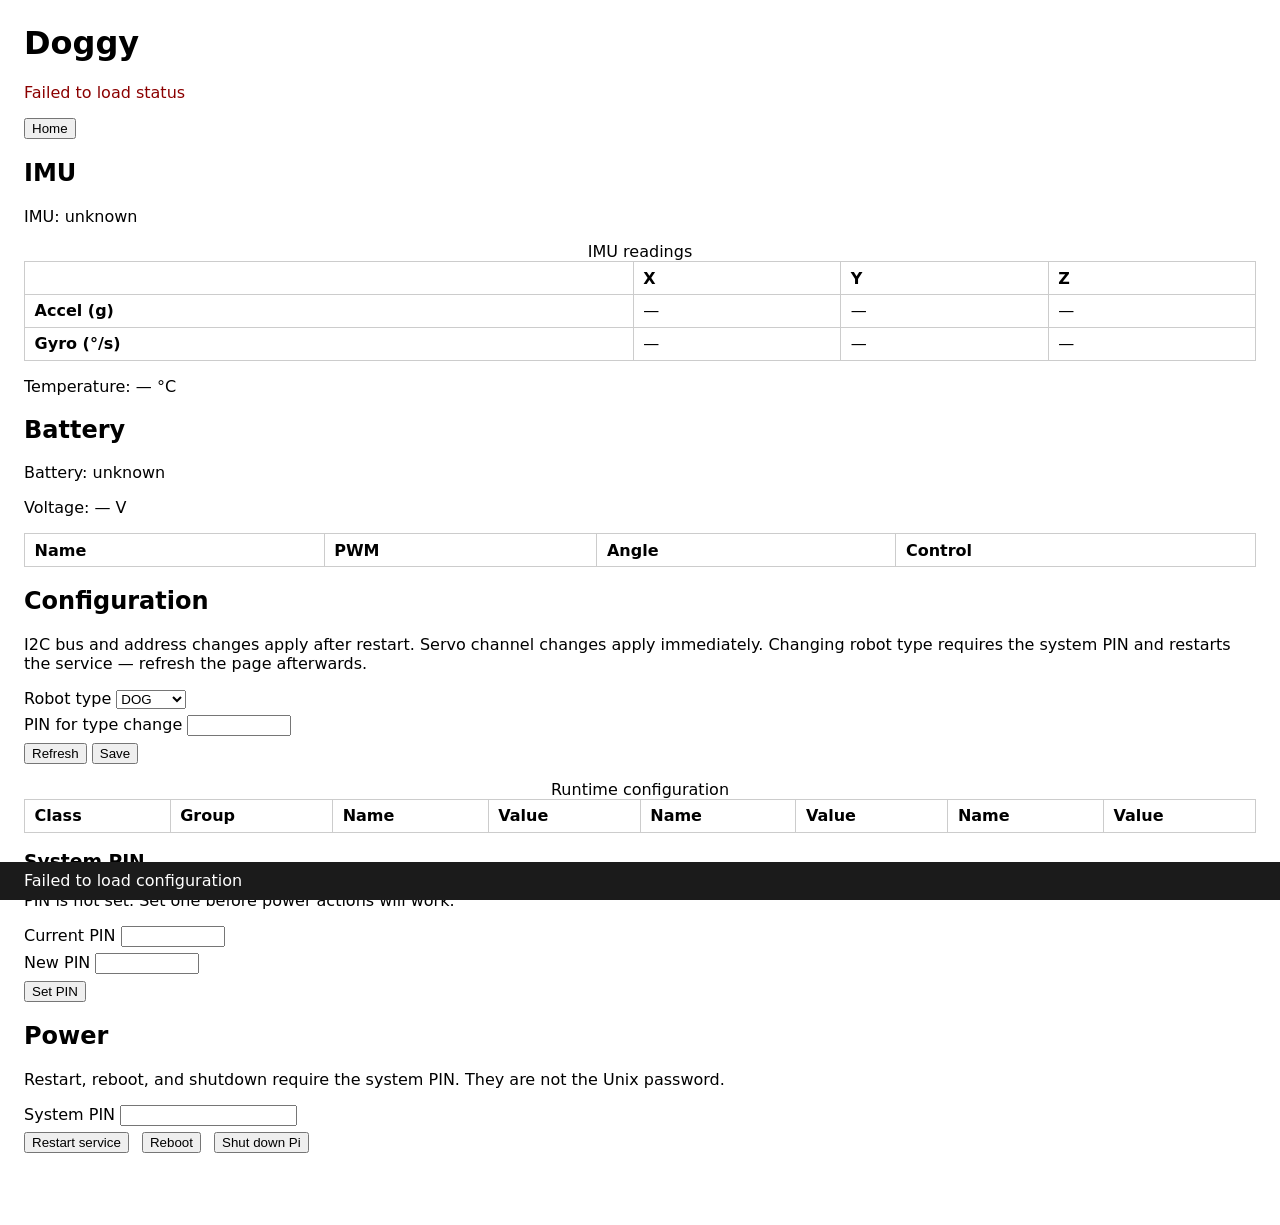
==== web/index.html @ c2cb86cd "LoRA usage and thin client" ====
<!DOCTYPE html>
<html lang="en">
<head>
  <meta charset="utf-8">
  <meta name="viewport" content="width=device-width, initial-scale=1">
  <title>Doggy</title>
  <style>
    body { font-family: system-ui, sans-serif; margin: 1.5rem; padding-bottom: 3rem; }
    table { border-collapse: collapse; width: 100%; margin-top: 1rem; }
    th, td { border: 1px solid #ccc; padding: 0.4rem 0.6rem; text-align: left; }
    input[type="range"] { width: 12rem; }
    .servo-off { margin-left: 0.5rem; }
    /* Fixed: Save and the power buttons sit far below the fold. */
    #status {
      position: fixed;
      left: 0;
      right: 0;
      bottom: 0;
      z-index: 10;
      margin: 0;
      padding: 0.6rem 1.5rem;
      background: #1b1b1b;
      color: #fff;
    }
    #status:empty { display: none; }
    #errors { color: #8b0000; white-space: pre-wrap; }
    #imu, #battery, #config, #power { margin-top: 1rem; }
    #config input { width: 6rem; }
    #power button { margin-right: 0.5rem; }
    .pin-field { display: block; margin: 0.4rem 0; }
  </style>
</head>
<body>
  <h1 id="page-title">Doggy</h1>
  <p id="errors" role="alert"></p>
  <button type="button" id="home">Home</button>
  <p id="status" role="status"></p>
  <section id="imu" aria-labelledby="imu-heading">
    <h2 id="imu-heading">IMU</h2>
    <p id="imu-ok">IMU: unknown</p>
    <table>
      <caption>IMU readings</caption>
      <thead>
        <tr>
          <th scope="col"></th>
          <th scope="col">X</th>
          <th scope="col">Y</th>
          <th scope="col">Z</th>
        </tr>
      </thead>
      <tbody>
        <tr>
          <th scope="row">Accel (g)</th>
          <td id="imu-ax">—</td>
          <td id="imu-ay">—</td>
          <td id="imu-az">—</td>
        </tr>
        <tr>
          <th scope="row">Gyro (°/s)</th>
          <td id="imu-gx">—</td>
          <td id="imu-gy">—</td>
          <td id="imu-gz">—</td>
        </tr>
      </tbody>
    </table>
    <p>Temperature: <span id="imu-temp">—</span> °C</p>
  </section>
  <section id="battery" aria-labelledby="battery-heading">
    <h2 id="battery-heading">Battery</h2>
    <p id="battery-ok">Battery: unknown</p>
    <p>Voltage: <span id="battery-v">—</span> V</p>
  </section>
  <table>
    <thead>
      <tr>
        <th scope="col">Name</th>
        <th scope="col">PWM</th>
        <th scope="col">Angle</th>
        <th scope="col">Control</th>
      </tr>
    </thead>
    <tbody id="servos"></tbody>
  </table>
  <section id="config" aria-labelledby="config-heading">
    <h2 id="config-heading">Configuration</h2>
    <p id="config-note">I2C bus and address changes apply after restart. Servo channel changes apply immediately. Changing robot type requires the system PIN and restarts the service — refresh the page afterwards.</p>
    <label class="pin-field" for="robot-type">Robot type
      <select id="robot-type" aria-label="Robot type">
        <option value="DOG">DOG</option>
        <option value="ROVER">ROVER</option>
      </select>
    </label>
    <label class="pin-field" for="config-pin">PIN for type change
      <input type="password" id="config-pin" autocomplete="off">
    </label>
    <button type="button" id="config-refresh">Refresh</button>
    <button type="button" id="config-save">Save</button>
    <table>
      <caption>Runtime configuration</caption>
      <thead>
        <tr>
          <th scope="col">Class</th>
          <th scope="col">Group</th>
          <th scope="col">Name</th>
          <th scope="col">Value</th>
          <th scope="col">Name</th>
          <th scope="col">Value</th>
          <th scope="col">Name</th>
          <th scope="col">Value</th>
        </tr>
      </thead>
      <tbody id="config-body"></tbody>
    </table>
    <h3 id="pin-heading">System PIN</h3>
    <p id="pin-state">PIN is not set. Set one before power actions will work.</p>
    <label class="pin-field" for="pin-current">Current PIN
      <input type="password" id="pin-current" autocomplete="current-password">
    </label>
    <label class="pin-field" for="pin-new">New PIN
      <input type="password" id="pin-new" autocomplete="new-password" minlength="4" maxlength="64">
    </label>
    <button type="button" id="pin-save">Set PIN</button>
  </section>
  <section id="power" aria-labelledby="power-heading">
    <h2 id="power-heading">Power</h2>
    <p>Restart, reboot, and shutdown require the system PIN. They are not the Unix password.</p>
    <label class="pin-field" for="system-pin">System PIN
      <input type="password" id="system-pin" autocomplete="off">
    </label>
    <button type="button" id="system-restart">Restart service</button>
    <button type="button" id="system-reboot">Reboot</button>
    <button type="button" id="system-shutdown">Shut down Pi</button>
  </section>
  <script>
    const IDLE_MS = 100;
    const POLL_MS = 200;

    const statusEl = document.getElementById("status");
    const errorsEl = document.getElementById("errors");
    const bodyEl = document.getElementById("servos");
    const imuOkEl = document.getElementById("imu-ok");
    const imuTempEl = document.getElementById("imu-temp");
    const imuAxEl = document.getElementById("imu-ax");
    const imuAyEl = document.getElementById("imu-ay");
    const imuAzEl = document.getElementById("imu-az");
    const imuGxEl = document.getElementById("imu-gx");
    const imuGyEl = document.getElementById("imu-gy");
    const imuGzEl = document.getElementById("imu-gz");
    const batteryOkEl = document.getElementById("battery-ok");
    const batteryVEl = document.getElementById("battery-v");
    const titleEl = document.getElementById("page-title");
    const configBodyEl = document.getElementById("config-body");
    const configRefreshEl = document.getElementById("config-refresh");
    const configSaveEl = document.getElementById("config-save");
    const robotTypeEl = document.getElementById("robot-type");
    const configPinEl = document.getElementById("config-pin");
    const pinStateEl = document.getElementById("pin-state");
    const pinCurrentEl = document.getElementById("pin-current");
    const pinNewEl = document.getElementById("pin-new");
    const systemPinEl = document.getElementById("system-pin");
    let statusPollBusy = false;
    let shownVersion = "";
    let draggingId = null;
    let configDraft = null;
    let loadedRobotType = "DOG";
    let configBusy = false;
    let loraAirKeyDraft = "";

    function setStatus(text) {
      statusEl.textContent = text;
    }

    function formatNum(n) {
      if (typeof n !== "number" || Number.isFinite(n) === false) {
        return "—";
      }

      return n.toFixed(3);
    }

    function applyErrors(errors) {
      if (errors === undefined || errors.length === 0) {
        errorsEl.textContent = "";
        return;
      }

      errorsEl.textContent = errors.map((err) => err.message || err.code).join("\n");
    }

    function applyImu(imu) {
      if (imu === undefined || imu === null) {
        imuOkEl.textContent = "IMU: unavailable";
        return;
      }

      if (imu.ok) {
        imuOkEl.textContent = "IMU: ok";
      } else {
        imuOkEl.textContent = "IMU: not connected";
      }

      imuTempEl.textContent = formatNum(imu.temperature_c);
      imuAxEl.textContent = formatNum(imu.accel && imu.accel.x);
      imuAyEl.textContent = formatNum(imu.accel && imu.accel.y);
      imuAzEl.textContent = formatNum(imu.accel && imu.accel.z);
      imuGxEl.textContent = formatNum(imu.gyro && imu.gyro.x);
      imuGyEl.textContent = formatNum(imu.gyro && imu.gyro.y);
      imuGzEl.textContent = formatNum(imu.gyro && imu.gyro.z);
    }

    function applyBattery(battery) {
      if (battery === undefined || battery === null) {
        batteryOkEl.textContent = "Battery: unavailable";
        return;
      }

      if (battery.ok) {
        batteryOkEl.textContent = "Battery: ok";
      } else {
        batteryOkEl.textContent = "Battery: not connected";
      }

      batteryVEl.textContent = formatNum(battery.voltage_v);
    }

    function knownAngle(angle) {
      return typeof angle === "number" && Number.isFinite(angle);
    }

    function formatAngle(angle) {
      if (knownAngle(angle) === false) {
        return "—";
      }

      return String(angle);
    }

    function applyVersion(version) {
      if (typeof version !== "string" || version.length === 0) {
        return;
      }

      if (version === shownVersion) {
        return;
      }

      shownVersion = version;
      const label = "Doggy " + version;
      titleEl.textContent = label;
      document.title = label;
    }

    async function loadDogStatus() {
      if (statusPollBusy) {
        return;
      }

      statusPollBusy = true;
      try {
        const res = await fetch("/api/status");
        if (res.ok === false) {
          applyErrors([{ message: "Failed to load status" }]);
          return;
        }

        const data = await res.json();
        applyVersion(data.version);
        applyErrors(data.errors || []);
        applyImu(data.imu);
        applyBattery(data.battery);
        const items = data.servos && data.servos.items;
        if (items) {
          if (bodyEl.children.length === 0) {
            applyItems(items);
          } else {
            applyServoReadings(items);
          }
        }
      } catch (err) {
        applyErrors([{ message: "Failed to load status" }]);
      } finally {
        statusPollBusy = false;
      }
    }

    function applyItems(items) {
      bodyEl.replaceChildren();
      for (const servo of items) {
        const tr = document.createElement("tr");
        tr.dataset.servoId = String(servo.id);

        const nameTd = document.createElement("td");
        nameTd.textContent = servo.name;

        const pwmTd = document.createElement("td");
        pwmTd.className = "servo-pwm";
        pwmTd.textContent = String(servo.pwm);

        const angleTd = document.createElement("td");
        angleTd.className = "servo-angle";
        angleTd.textContent = formatAngle(servo.angle);

        const controlTd = document.createElement("td");
        const slider = document.createElement("input");
        slider.type = "range";
        slider.min = "0";
        slider.max = "180";
        slider.step = "1";
        slider.value = knownAngle(servo.angle) ? String(servo.angle) : "90";
        slider.id = "servo-" + servo.id;
        slider.className = "servo-slider";
        slider.setAttribute("aria-label", servo.name + " angle");
        let idleTimer = null;
        slider.addEventListener("pointerdown", () => {
          draggingId = servo.id;
        });
        slider.addEventListener("pointerup", () => {
          draggingId = null;
        });
        slider.addEventListener("input", () => {
          draggingId = servo.id;
          angleTd.textContent = slider.value;
          if (idleTimer !== null) {
            clearTimeout(idleTimer);
          }
          idleTimer = setTimeout(() => {
            sendAngle(servo.id, Number(slider.value));
          }, IDLE_MS);
        });
        controlTd.appendChild(slider);

        const offBtn = document.createElement("button");
        offBtn.type = "button";
        offBtn.className = "servo-off";
        offBtn.textContent = "Off";
        offBtn.setAttribute("aria-label", servo.name + " off");
        offBtn.addEventListener("click", () => {
          sendOff(servo.id);
        });
        controlTd.appendChild(offBtn);

        tr.append(nameTd, pwmTd, angleTd, controlTd);
        bodyEl.appendChild(tr);
      }
    }

    function applyServoReadings(items) {
      for (const servo of items) {
        const tr = bodyEl.querySelector('[data-servo-id="' + servo.id + '"]');
        if (tr === null) {
          continue;
        }

        const slider = tr.querySelector(".servo-slider");
        if (draggingId === servo.id || document.activeElement === slider) {
          continue;
        }

        tr.querySelector(".servo-pwm").textContent = String(servo.pwm);
        tr.querySelector(".servo-angle").textContent = formatAngle(servo.angle);
        if (knownAngle(servo.angle)) {
          slider.value = String(servo.angle);
        }
      }
    }

    async function loadServos() {
      const res = await fetch("/api/servos");
      if (res.ok === false) {
        setStatus("Failed to load servos");
        return;
      }
      const data = await res.json();
      applyItems(data.items || []);
    }

    async function sendAngle(id, angle) {
      const res = await fetch("/api/servos/" + id, {
        method: "POST",
        headers: { "Content-Type": "application/json" },
        body: JSON.stringify({ angle: angle })
      });
      if (res.status === 409) {
        setStatus("Busy — try again");
        return;
      }
      if (res.ok === false) {
        setStatus("Move failed");
        return;
      }
      setStatus("");
      const data = await res.json();
      applyItems(data.items || []);
    }

    async function sendOff(id) {
      const res = await fetch("/api/servos/" + id, {
        method: "POST",
        headers: { "Content-Type": "application/json" },
        body: JSON.stringify({ enabled: false })
      });
      if (res.status === 409) {
        setStatus("Busy — try again");
        return;
      }
      if (res.ok === false) {
        setStatus("Off failed");
        return;
      }
      setStatus("");
      const data = await res.json();
      applyItems(data.items || []);
    }

    function displayName(key) {
      const spaced = String(key).replaceAll("_", " ");
      if (spaced.length === 0) {
        return spaced;
      }

      return spaced.charAt(0).toUpperCase() + spaced.slice(1);
    }

    function setDraftValue(path, value) {
      if (configDraft === null) {
        return;
      }

      let cur = configDraft;
      for (let i = 0; i < path.length - 1; i += 1) {
        cur = cur[path[i]];
      }

      cur[path[path.length - 1]] = value;
    }

    function makeValueInput(path, value, kind) {
      const input = document.createElement("input");
      input.setAttribute("aria-label", path.map(displayName).join(" "));
      if (kind === "lora-band") {
        const select = document.createElement("select");
        select.setAttribute("aria-label", path.map(displayName).join(" "));
        [["HF", "HF (850–930 MHz)"], ["LF", "LF (410–490 MHz)"]].forEach((opt) => {
          const option = document.createElement("option");
          option.value = opt[0];
          option.textContent = opt[1];
          select.appendChild(option);
        });
        select.value = value === "LF" ? "LF" : "HF";
        select.addEventListener("change", () => {
          setDraftValue(path, select.value);
        });
        return select;
      }
      if (kind === "lora-baud") {
        const select = document.createElement("select");
        select.setAttribute("aria-label", path.map(displayName).join(" "));
        [9600, 19200, 38400, 57600, 115200].forEach((rate) => {
          const option = document.createElement("option");
          option.value = String(rate);
          option.textContent = String(rate);
          select.appendChild(option);
        });
        select.value = String(value === undefined || value === 0 ? 115200 : value);
        select.addEventListener("change", () => {
          setDraftValue(path, Number(select.value));
        });
        return select;
      }
      if (kind === "lora-air-key") {
        input.type = "password";
        input.autocomplete = "new-password";
        input.minLength = 8;
        input.maxLength = 128;
        input.placeholder = "passphrase; blank keeps current";
        input.addEventListener("input", () => {
          loraAirKeyDraft = input.value;
        });
        return input;
      }
      if (kind === "readonly") {
        input.type = "text";
        input.value = String(value);
        input.readOnly = true;
        return input;
      }
      if (kind === "int") {
        input.type = "number";
        input.step = "1";
        input.min = "0";
        if (path[path.length - 1] === "txch" || path[path.length - 1] === "rxch") {
          input.max = "80";
        }
        input.value = String(value);
        input.addEventListener("input", () => {
          setDraftValue(path, Number(input.value));
        });
      } else if (kind === "bool") {
        input.type = "checkbox";
        input.checked = value === true;
        input.addEventListener("change", () => {
          setDraftValue(path, input.checked);
        });
      } else {
        input.type = "text";
        input.value = String(value);
        input.addEventListener("input", () => {
          setDraftValue(path, input.value);
        });
      }

      return input;
    }

    function appendPair(tr, path, value, kind) {
      const nameTd = document.createElement("td");
      nameTd.textContent = displayName(path[path.length - 1]);
      const valueTd = document.createElement("td");
      valueTd.appendChild(makeValueInput(path, value, kind));
      tr.append(nameTd, valueTd);
    }

    function appendEmptyPairs(tr, count) {
      for (let i = 0; i < count; i += 1) {
        tr.append(document.createElement("td"), document.createElement("td"));
      }
    }

    function renderConfig(config) {
      configDraft = config;
      configBodyEl.replaceChildren();
      if (config === null || config === undefined) {
        return;
      }

      if (config.robot === undefined || config.robot === null) {
        configDraft.robot = { type: "DOG" };
      }
      loadedRobotType = configDraft.robot.type || "DOG";
      robotTypeEl.value = loadedRobotType;

      const i2c = config.i2c || {};
      const i2cKeys = ["servo_board", "imu", "ads"];
      i2cKeys.forEach((key, index) => {
        const device = i2c[key] || {};
        const tr = document.createElement("tr");
        if (index === 0) {
          const classTd = document.createElement("th");
          classTd.scope = "rowgroup";
          classTd.rowSpan = i2cKeys.length;
          classTd.textContent = displayName("i2c");
          tr.appendChild(classTd);
        }

        const groupTd = document.createElement("td");
        groupTd.textContent = displayName(key);
        tr.appendChild(groupTd);
        appendPair(tr, ["i2c", key, "bus"], device.bus, "int");
        appendPair(tr, ["i2c", key, "address"], device.address, "text");
        appendEmptyPairs(tr, 1);
        configBodyEl.appendChild(tr);
      });

      const lora = config.lora || {};
      const loraTr = document.createElement("tr");
      const loraClass = document.createElement("th");
      loraClass.scope = "rowgroup";
      loraClass.rowSpan = 3;
      loraClass.textContent = displayName("lora");
      loraTr.appendChild(loraClass);
      const loraGroup = document.createElement("td");
      loraTr.appendChild(loraGroup);
      appendPair(loraTr, ["lora", "enabled"], lora.enabled, "bool");
      appendPair(loraTr, ["lora", "device"], lora.device || "", "text");
      appendPair(loraTr, ["lora", "baud"], lora.baud === undefined ? 115200 : lora.baud, "lora-baud");
      configBodyEl.appendChild(loraTr);
      const loraTr2 = document.createElement("tr");
      const loraGroup2 = document.createElement("td");
      loraTr2.appendChild(loraGroup2);
      appendPair(loraTr2, ["lora", "band"], lora.band || "HF", "lora-band");
      appendPair(loraTr2, ["lora", "txch"], lora.txch === undefined ? 18 : lora.txch, "int");
      appendPair(loraTr2, ["lora", "rxch"], lora.rxch === undefined ? 18 : lora.rxch, "int");
      configBodyEl.appendChild(loraTr2);
      const loraTr3 = document.createElement("tr");
      const loraGroup3 = document.createElement("td");
      loraTr3.appendChild(loraGroup3);
      appendPair(loraTr3, ["lora", "air_key_set"], lora.air_key_set ? "set" : "not set", "readonly");
      appendPair(loraTr3, ["lora", "air_key"], "", "lora-air-key");
      appendEmptyPairs(loraTr3, 1);
      configBodyEl.appendChild(loraTr3);

      const servos = config.servos || {};
      const servoKeys = Object.keys(servos);
      const servoRows = [];
      for (let i = 0; i < servoKeys.length; i += 3) {
        servoRows.push(servoKeys.slice(i, i + 3));
      }

      servoRows.forEach((keys, index) => {
        const tr = document.createElement("tr");
        if (index === 0) {
          const classTd = document.createElement("th");
          classTd.scope = "rowgroup";
          classTd.rowSpan = servoRows.length;
          classTd.textContent = displayName("servos");
          tr.appendChild(classTd);
        }

        const groupTd = document.createElement("td");
        tr.appendChild(groupTd);
        keys.forEach((key) => {
          appendPair(tr, ["servos", key], servos[key], "int");
        });
        appendEmptyPairs(tr, 3 - keys.length);
        configBodyEl.appendChild(tr);
      });
    }

    async function loadConfig() {
      if (configBusy) {
        return;
      }

      configBusy = true;
      configRefreshEl.disabled = true;
      try {
        const res = await fetch("/api/config");
        if (res.ok === false) {
          setStatus("Failed to load configuration");
          return;
        }

        const data = await res.json();
        renderConfig(data);
        applyPinState(data.system);
        configPinEl.value = "";
        setStatus("");
      } catch (err) {
        setStatus("Failed to load configuration");
      } finally {
        configRefreshEl.disabled = false;
        configBusy = false;
      }
    }

    async function saveConfig() {
      if (configBusy || configDraft === null) {
        return;
      }

      configBusy = true;
      configSaveEl.disabled = true;
      setStatus("Saving…");
      try {
        if (configDraft.robot === undefined || configDraft.robot === null) {
          configDraft.robot = {};
        }
        configDraft.robot.type = robotTypeEl.value;
        const payload = Object.assign({}, configDraft);
        const typeChanged = robotTypeEl.value !== loadedRobotType;
        if (typeChanged) {
          payload.pin = configPinEl.value;
        }
        if (loraAirKeyDraft) {
          payload.lora = Object.assign({}, payload.lora || {}, { air_key: loraAirKeyDraft });
        }

        const res = await fetch("/api/config", {
          method: "PUT",
          headers: { "Content-Type": "application/json" },
          body: JSON.stringify(payload)
        });
        if (res.status === 409) {
          setStatus("Busy — try again");
          return;
        }

        if (res.status === 403) {
          setStatus("PIN is missing or wrong");
          return;
        }

        if (res.status === 429) {
          setStatus("Too many wrong PINs — wait 30 seconds");
          return;
        }

        if (res.ok === false && res.status !== 202) {
          setStatus("Save failed");
          return;
        }

        const data = await res.json();
        loraAirKeyDraft = "";
        renderConfig(data);
        applyPinState(data.system);
        if (res.status === 202 || typeChanged) {
          setStatus("Type saved. Refresh the page after the service restarts.");
          return;
        }

        setStatus("Saved");
        await loadServos();
      } catch (err) {
        setStatus("Save failed");
      } finally {
        configSaveEl.disabled = false;
        configBusy = false;
      }
    }

    document.getElementById("home").addEventListener("click", async () => {
      const res = await fetch("/api/home", { method: "POST" });
      if (res.status === 409) {
        setStatus("Busy — try again");
        return;
      }
      if (res.ok === false) {
        setStatus("Homing failed");
        return;
      }
      setStatus("Homed");
      const data = await res.json();
      applyItems(data.items || []);
    });

    configRefreshEl.addEventListener("click", () => {
      loadConfig();
    });
    configSaveEl.addEventListener("click", () => {
      saveConfig();
    });

    function applyPinState(system) {
      if (system && system.pin_set) {
        pinStateEl.textContent = "PIN is set.";
        return;
      }

      pinStateEl.textContent = "PIN is not set. Set one before power actions will work.";
    }

    async function savePin() {
      const pin = pinNewEl.value;
      const body = { pin: pin };
      if (pinCurrentEl.value.length > 0) {
        body.current_pin = pinCurrentEl.value;
      }

      const res = await fetch("/api/system/pin", {
        method: "POST",
        headers: { "Content-Type": "application/json" },
        body: JSON.stringify(body)
      });
      if (res.status === 403) {
        setStatus("Current PIN is wrong");
        return;
      }

      if (res.status === 400) {
        setStatus("PIN must be 4–64 characters");
        return;
      }

      if (res.ok === false) {
        setStatus("Failed to set PIN");
        return;
      }

      const data = await res.json();
      applyPinState(data.system);
      pinCurrentEl.value = "";
      pinNewEl.value = "";
      setStatus("PIN saved");
    }

    async function sendSystemAction(action) {
      if (action === "shutdown") {
        const typed = window.prompt("Type SHUTDOWN to confirm power off");
        if (typed !== "SHUTDOWN") {
          setStatus("Shutdown cancelled");
          return;
        }
      } else if (window.confirm("Run " + action + " now?") === false) {
        return;
      }

      let res;
      try {
        res = await fetch("/api/system", {
          method: "POST",
          headers: { "Content-Type": "application/json" },
          body: JSON.stringify({ action: action, pin: systemPinEl.value })
        });
      } catch (err) {
        setStatus("Connection closed after the power action");
        return;
      }

      if (res.status === 403) {
        setStatus("PIN is missing or wrong");
        return;
      }

      if (res.status === 409) {
        setStatus("Busy — try again");
        return;
      }

      if (res.status === 429) {
        setStatus("Too many wrong PINs — wait 30 seconds");
        return;
      }

      if (res.ok === false && res.status !== 202) {
        setStatus("Power action failed");
        return;
      }

      if (action === "restart") {
        setStatus("Restarting service…");
      } else if (action === "reboot") {
        setStatus("Rebooting…");
      } else {
        setStatus("Shutting down…");
      }
    }

    document.getElementById("pin-save").addEventListener("click", () => {
      savePin();
    });
    document.getElementById("system-restart").addEventListener("click", () => {
      sendSystemAction("restart");
    });
    document.getElementById("system-reboot").addEventListener("click", () => {
      sendSystemAction("reboot");
    });
    document.getElementById("system-shutdown").addEventListener("click", () => {
      sendSystemAction("shutdown");
    });

    loadServos();
    loadConfig();
    loadDogStatus();
    setInterval(loadDogStatus, POLL_MS);
  </script>
</body>
</html>
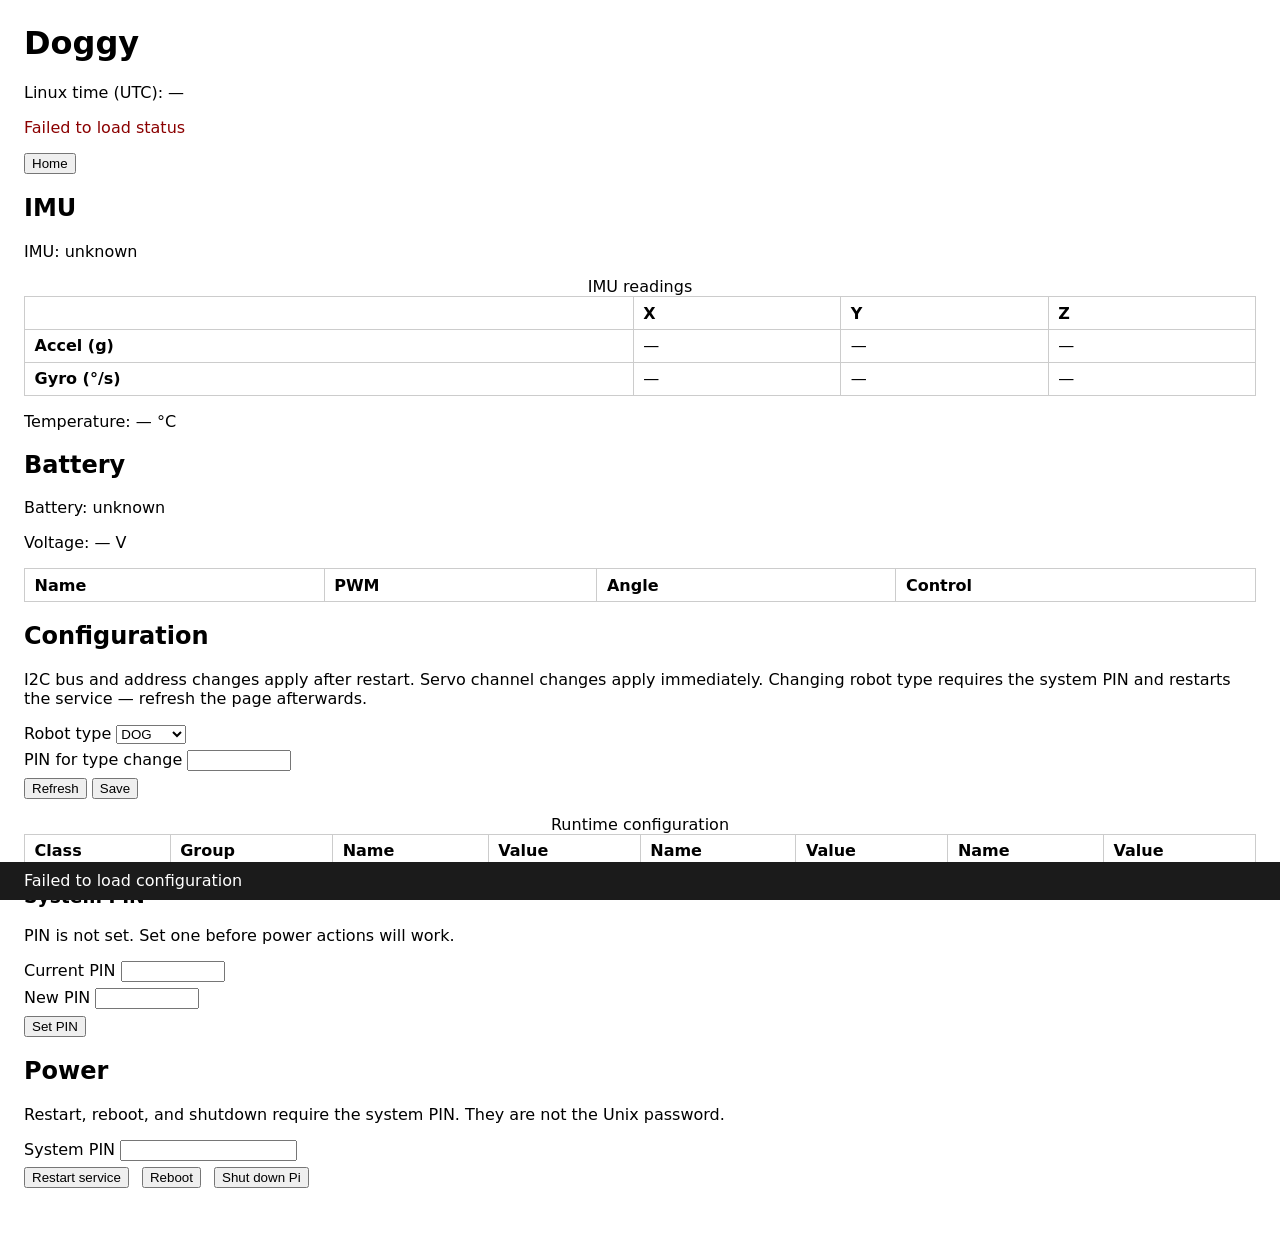
==== commit 98043653: "Add directional support" ====
--- a/web/index.html
+++ b/web/index.html
@@ -32,6 +32,7 @@
 </head>
 <body>
   <h1 id="page-title">Doggy</h1>
+  <p>Linux time (UTC): <time id="linux-time">—</time></p>
   <p id="errors" role="alert"></p>
   <button type="button" id="home">Home</button>
   <p id="status" role="status"></p>
@@ -149,6 +150,7 @@
     const batteryOkEl = document.getElementById("battery-ok");
     const batteryVEl = document.getElementById("battery-v");
     const titleEl = document.getElementById("page-title");
+    const linuxTimeEl = document.getElementById("linux-time");
     const configBodyEl = document.getElementById("config-body");
     const configRefreshEl = document.getElementById("config-refresh");
     const configSaveEl = document.getElementById("config-save");
@@ -166,9 +168,13 @@
     let configBusy = false;
     let loraAirKeyDraft = "";
 
+    // ================================================================================
+
     function setStatus(text) {
       statusEl.textContent = text;
     }
+
+    // ================================================================================
 
     function formatNum(n) {
       if (typeof n !== "number" || Number.isFinite(n) === false) {
@@ -178,6 +184,28 @@
       return n.toFixed(3);
     }
 
+    // ================================================================================
+
+    // Uses the server's own explanation when it sent one, so a rejected field is named.
+    async function failureText(res, fallback) {
+      try {
+        const body = await res.json();
+        if (body.message) {
+          return fallback + ": " + body.message;
+        }
+
+        if (body.error) {
+          return fallback + ": " + body.error;
+        }
+      } catch (err) {
+        return fallback;
+      }
+
+      return fallback;
+    }
+
+    // ================================================================================
+
     function applyErrors(errors) {
       if (errors === undefined || errors.length === 0) {
         errorsEl.textContent = "";
@@ -186,6 +214,8 @@
 
       errorsEl.textContent = errors.map((err) => err.message || err.code).join("\n");
     }
+
+    // ================================================================================
 
     function applyImu(imu) {
       if (imu === undefined || imu === null) {
@@ -208,6 +238,8 @@
       imuGzEl.textContent = formatNum(imu.gyro && imu.gyro.z);
     }
 
+    // ================================================================================
+
     function applyBattery(battery) {
       if (battery === undefined || battery === null) {
         batteryOkEl.textContent = "Battery: unavailable";
@@ -223,9 +255,13 @@
       batteryVEl.textContent = formatNum(battery.voltage_v);
     }
 
+    // ================================================================================
+
     function knownAngle(angle) {
       return typeof angle === "number" && Number.isFinite(angle);
     }
+
+    // ================================================================================
 
     function formatAngle(angle) {
       if (knownAngle(angle) === false) {
@@ -234,6 +270,8 @@
 
       return String(angle);
     }
+
+    // ================================================================================
 
     function applyVersion(version) {
       if (typeof version !== "string" || version.length === 0) {
@@ -249,6 +287,8 @@
       titleEl.textContent = label;
       document.title = label;
     }
+
+    // ================================================================================
 
     async function loadDogStatus() {
       if (statusPollBusy) {
@@ -265,6 +305,7 @@
 
         const data = await res.json();
         applyVersion(data.version);
+        applyLinuxTime(data.unix_time);
         applyErrors(data.errors || []);
         applyImu(data.imu);
         applyBattery(data.battery);
@@ -282,6 +323,23 @@
         statusPollBusy = false;
       }
     }
+
+    // ================================================================================
+
+    function applyLinuxTime(unixTime) {
+      const seconds = Number(unixTime);
+      const date = new Date(seconds * 1000);
+      if (Number.isFinite(seconds) == false || Number.isNaN(date.getTime())) {
+        linuxTimeEl.textContent = "—";
+        linuxTimeEl.removeAttribute("datetime");
+        return;
+      }
+      const iso = date.toISOString();
+      linuxTimeEl.textContent = iso;
+      linuxTimeEl.dateTime = iso;
+    }
+
+    // ================================================================================
 
     function applyItems(items) {
       bodyEl.replaceChildren();
@@ -344,6 +402,8 @@
       }
     }
 
+    // ================================================================================
+
     function applyServoReadings(items) {
       for (const servo of items) {
         const tr = bodyEl.querySelector('[data-servo-id="' + servo.id + '"]');
@@ -364,6 +424,8 @@
       }
     }
 
+    // ================================================================================
+
     async function loadServos() {
       const res = await fetch("/api/servos");
       if (res.ok === false) {
@@ -373,6 +435,8 @@
       const data = await res.json();
       applyItems(data.items || []);
     }
+
+    // ================================================================================
 
     async function sendAngle(id, angle) {
       const res = await fetch("/api/servos/" + id, {
@@ -393,6 +457,8 @@
       applyItems(data.items || []);
     }
 
+    // ================================================================================
+
     async function sendOff(id) {
       const res = await fetch("/api/servos/" + id, {
         method: "POST",
@@ -412,6 +478,8 @@
       applyItems(data.items || []);
     }
 
+    // ================================================================================
+
     function displayName(key) {
       const spaced = String(key).replaceAll("_", " ");
       if (spaced.length === 0) {
@@ -421,6 +489,8 @@
       return spaced.charAt(0).toUpperCase() + spaced.slice(1);
     }
 
+    // ================================================================================
+
     function setDraftValue(path, value) {
       if (configDraft === null) {
         return;
@@ -433,6 +503,8 @@
 
       cur[path[path.length - 1]] = value;
     }
+
+    // ================================================================================
 
     function makeValueInput(path, value, kind) {
       const input = document.createElement("input");
@@ -487,9 +559,18 @@
       if (kind === "int") {
         input.type = "number";
         input.step = "1";
-        input.min = "0";
+        if (path[path.length - 1] === "gcs_timeout_s") {
+          input.min = "2";
+          input.max = "60";
+          input.setAttribute("aria-label", "GCS timeout, 2 to 60 seconds");
+        } else {
+          input.min = "0";
+        }
         if (path[path.length - 1] === "txch" || path[path.length - 1] === "rxch") {
           input.max = "80";
+        }
+        if (path[path.length - 1] === "lbt") {
+          input.max = "255";
         }
         input.value = String(value);
         input.addEventListener("input", () => {
@@ -511,6 +592,8 @@
 
       return input;
     }
+
+    // ================================================================================
 
     function appendPair(tr, path, value, kind) {
       const nameTd = document.createElement("td");
@@ -520,11 +603,15 @@
       tr.append(nameTd, valueTd);
     }
 
+    // ================================================================================
+
     function appendEmptyPairs(tr, count) {
       for (let i = 0; i < count; i += 1) {
         tr.append(document.createElement("td"), document.createElement("td"));
       }
     }
+
+    // ================================================================================
 
     function renderConfig(config) {
       configDraft = config;
@@ -538,6 +625,22 @@
       }
       loadedRobotType = configDraft.robot.type || "DOG";
       robotTypeEl.value = loadedRobotType;
+
+      const robotTr = document.createElement("tr");
+      const robotClass = document.createElement("th");
+      robotClass.scope = "row";
+      robotClass.textContent = displayName("robot");
+      robotTr.appendChild(robotClass);
+      const robotGroup = document.createElement("td");
+      robotTr.appendChild(robotGroup);
+      appendPair(
+              robotTr,
+              ["robot", "gcs_timeout_s"],
+              configDraft.robot.gcs_timeout_s === undefined
+                      ? 3 : configDraft.robot.gcs_timeout_s,
+              "int");
+      appendEmptyPairs(robotTr, 2);
+      configBodyEl.appendChild(robotTr);
 
       const i2c = config.i2c || {};
       const i2cKeys = ["servo_board", "imu", "ads"];
@@ -584,9 +687,9 @@
       const loraTr3 = document.createElement("tr");
       const loraGroup3 = document.createElement("td");
       loraTr3.appendChild(loraGroup3);
+      appendPair(loraTr3, ["lora", "lbt"], lora.lbt === undefined ? 0 : lora.lbt, "int");
       appendPair(loraTr3, ["lora", "air_key_set"], lora.air_key_set ? "set" : "not set", "readonly");
       appendPair(loraTr3, ["lora", "air_key"], "", "lora-air-key");
-      appendEmptyPairs(loraTr3, 1);
       configBodyEl.appendChild(loraTr3);
 
       const servos = config.servos || {};
@@ -615,6 +718,8 @@
         configBodyEl.appendChild(tr);
       });
     }
+
+    // ================================================================================
 
     async function loadConfig() {
       if (configBusy) {
@@ -643,6 +748,8 @@
       }
     }
 
+    // ================================================================================
+
     async function saveConfig() {
       if (configBusy || configDraft === null) {
         return;
@@ -686,7 +793,7 @@
         }
 
         if (res.ok === false && res.status !== 202) {
-          setStatus("Save failed");
+          setStatus(await failureText(res, "Save failed"));
           return;
         }
 
@@ -731,6 +838,8 @@
       saveConfig();
     });
 
+    // ================================================================================
+
     function applyPinState(system) {
       if (system && system.pin_set) {
         pinStateEl.textContent = "PIN is set.";
@@ -739,6 +848,8 @@
 
       pinStateEl.textContent = "PIN is not set. Set one before power actions will work.";
     }
+
+    // ================================================================================
 
     async function savePin() {
       const pin = pinNewEl.value;
@@ -773,6 +884,8 @@
       pinNewEl.value = "";
       setStatus("PIN saved");
     }
+
+    // ================================================================================
 
     async function sendSystemAction(action) {
       if (action === "shutdown") {
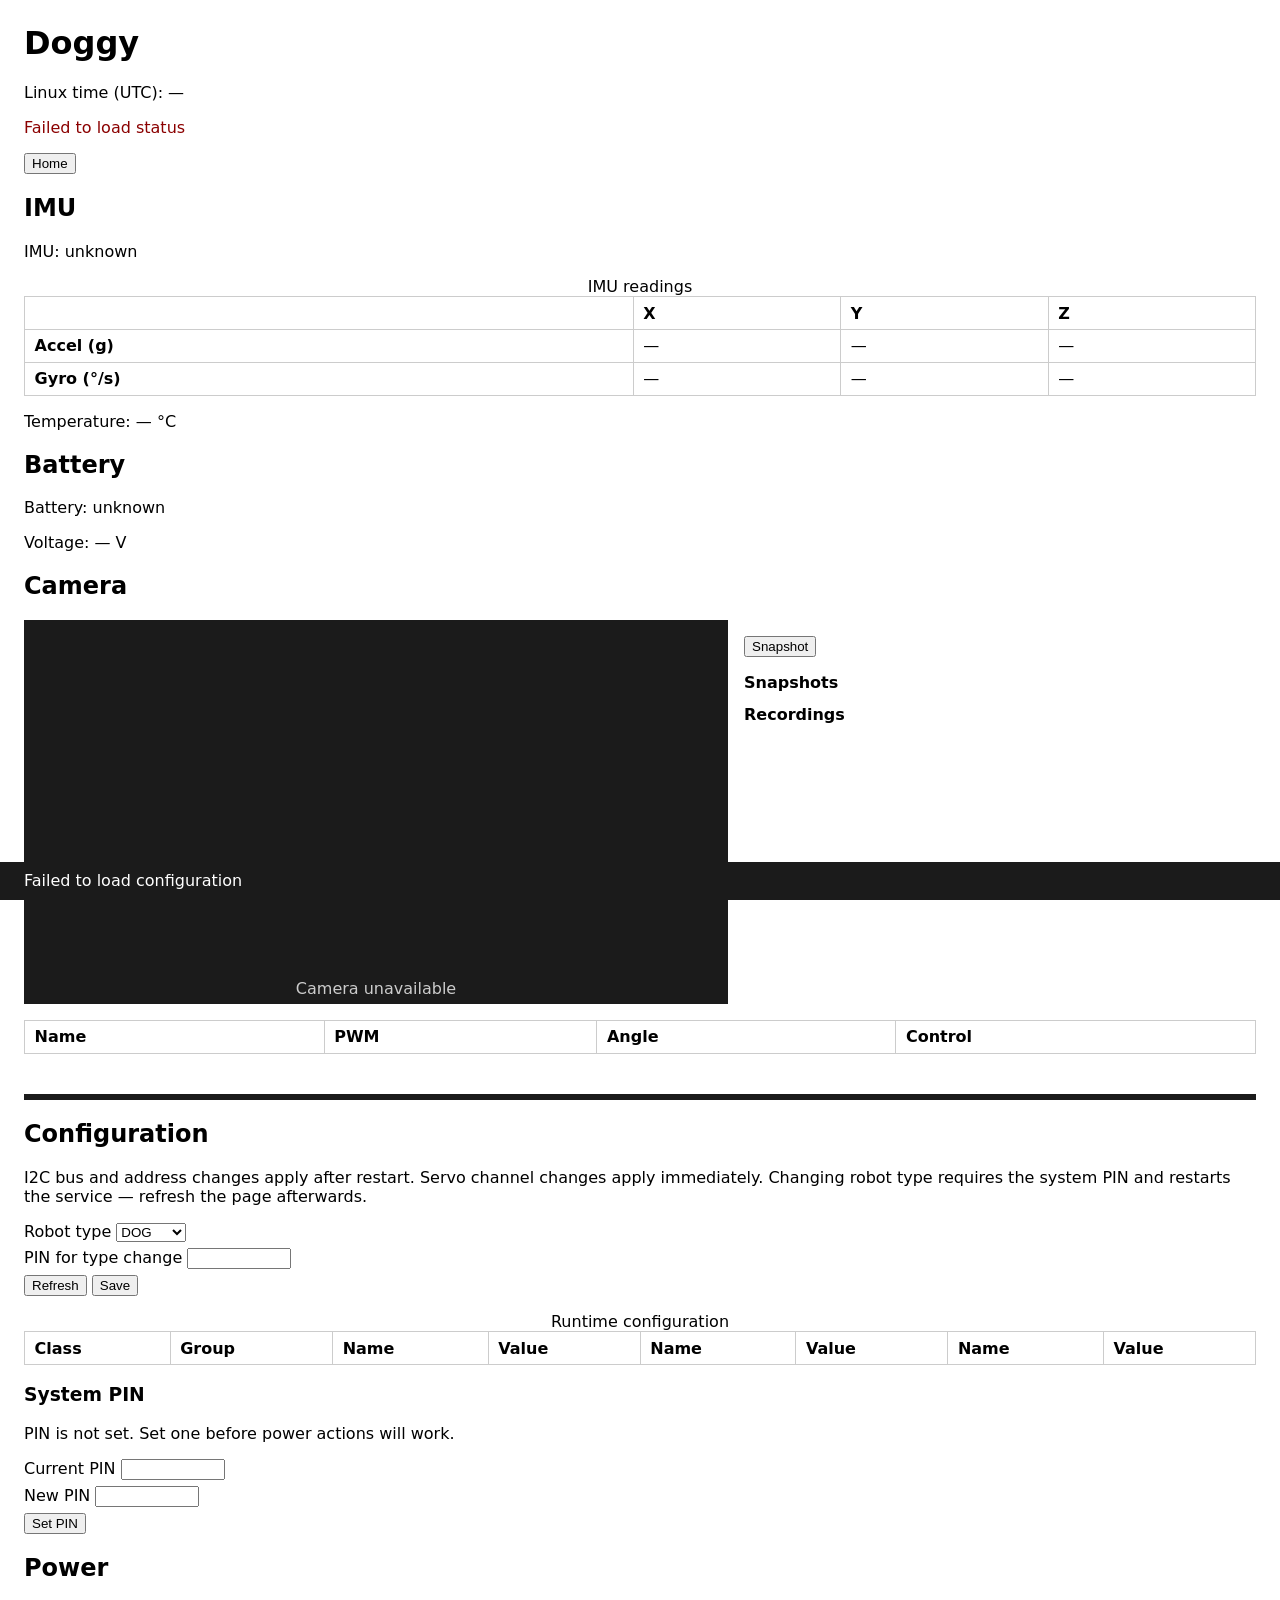
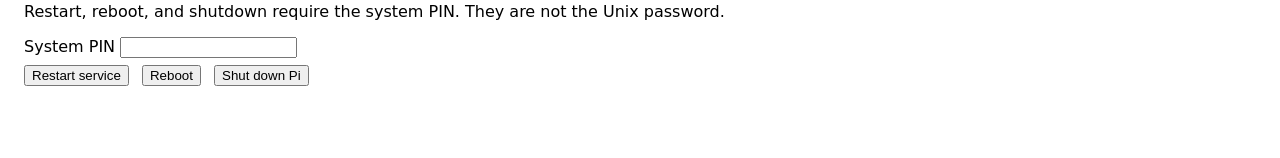
==== commit b5484f44: "Video" ====
--- a/web/index.html
+++ b/web/index.html
@@ -28,6 +28,40 @@
     #config input { width: 6rem; }
     #power button { margin-right: 0.5rem; }
     .pin-field { display: block; margin: 0.4rem 0; }
+    #camera { margin-top: 1rem; }
+    /* Media controls sit beside the picture, not under it. */
+    .camera-layout {
+      display: grid;
+      grid-template-columns: minmax(18rem, 44rem) 15rem;
+      gap: 1rem;
+      align-items: start;
+    }
+    .camera-view { background: #1b1b1b; color: #ccc; }
+    .camera-view video {
+      display: block;
+      width: 100%;
+      min-height: 12rem;
+      max-height: 52vh;
+      object-fit: contain;
+    }
+    #camera-status { margin: 0; padding: 0.4rem; text-align: center; }
+    .camera-media h3 { margin: 0.6rem 0 0.2rem; font-size: 1rem; }
+    .camera-media ul {
+      margin: 0;
+      padding-left: 1.1rem;
+      max-height: 7rem;
+      overflow-y: auto;
+      overflow-wrap: anywhere;
+    }
+    .section-rule {
+      border: none;
+      border-top: 6px solid #1b1b1b;
+      margin: 2.5rem 0 1rem;
+    }
+    @media (max-width: 1100px) {
+      .camera-layout { grid-template-columns: 1fr; }
+      .camera-media ul { max-height: none; }
+    }
   </style>
 </head>
 <body>
@@ -71,6 +105,25 @@
     <p id="battery-ok">Battery: unknown</p>
     <p>Voltage: <span id="battery-v">—</span> V</p>
   </section>
+  <section id="camera" aria-labelledby="camera-heading">
+    <h2 id="camera-heading">Camera</h2>
+    <div class="camera-layout">
+      <div class="camera-view">
+        <video id="camera-video" autoplay muted playsinline aria-label="Live robot camera"></video>
+        <p id="camera-status" role="status">Loading camera…</p>
+      </div>
+      <div class="camera-media">
+        <p>
+          <button type="button" id="camera-snapshot">Snapshot</button>
+        </p>
+        <p id="snapshot-status" role="status"></p>
+        <h3>Snapshots</h3>
+        <ul id="snapshot-list"></ul>
+        <h3>Recordings</h3>
+        <ul id="recording-list"></ul>
+      </div>
+    </div>
+  </section>
   <table>
     <thead>
       <tr>
@@ -82,6 +135,7 @@
     </thead>
     <tbody id="servos"></tbody>
   </table>
+  <hr class="section-rule">
   <section id="config" aria-labelledby="config-heading">
     <h2 id="config-heading">Configuration</h2>
     <p id="config-note">I2C bus and address changes apply after restart. Servo channel changes apply immediately. Changing robot type requires the system PIN and restarts the service — refresh the page afterwards.</p>
@@ -132,6 +186,7 @@
     <button type="button" id="system-reboot">Reboot</button>
     <button type="button" id="system-shutdown">Shut down Pi</button>
   </section>
+  <script src="/mediamtx-webrtc-reader.js"></script>
   <script>
     const IDLE_MS = 100;
     const POLL_MS = 200;
@@ -160,8 +215,15 @@
     const pinCurrentEl = document.getElementById("pin-current");
     const pinNewEl = document.getElementById("pin-new");
     const systemPinEl = document.getElementById("system-pin");
+    const cameraVideoEl = document.getElementById("camera-video");
+    const cameraStatusEl = document.getElementById("camera-status");
+    const cameraSnapshotEl = document.getElementById("camera-snapshot");
+    const snapshotStatusEl = document.getElementById("snapshot-status");
+    const snapshotListEl = document.getElementById("snapshot-list");
+    const recordingListEl = document.getElementById("recording-list");
     let statusPollBusy = false;
     let shownVersion = "";
+    let cameraReader = null;
     let draggingId = null;
     let configDraft = null;
     let loadedRobotType = "DOG";
@@ -509,6 +571,36 @@
     function makeValueInput(path, value, kind) {
       const input = document.createElement("input");
       input.setAttribute("aria-label", path.map(displayName).join(" "));
+      if (kind === "camera-source") {
+        const select = document.createElement("select");
+        select.setAttribute("aria-label", path.map(displayName).join(" "));
+        ["auto", "rpi", "v4l2"].forEach((source) => {
+          const option = document.createElement("option");
+          option.value = source;
+          option.textContent = source;
+          select.appendChild(option);
+        });
+        select.value = value || "auto";
+        select.addEventListener("change", () => {
+          setDraftValue(path, select.value);
+        });
+        return select;
+      }
+      if (kind === "camera-rotation") {
+        const select = document.createElement("select");
+        select.setAttribute("aria-label", path.map(displayName).join(" "));
+        [0, 180].forEach((degrees) => {
+          const option = document.createElement("option");
+          option.value = String(degrees);
+          option.textContent = degrees + "°";
+          select.appendChild(option);
+        });
+        select.value = String(value === undefined ? 180 : value);
+        select.addEventListener("change", () => {
+          setDraftValue(path, Number(select.value));
+        });
+        return select;
+      }
       if (kind === "lora-band") {
         const select = document.createElement("select");
         select.setAttribute("aria-label", path.map(displayName).join(" "));
@@ -556,6 +648,18 @@
         input.readOnly = true;
         return input;
       }
+      if (kind === "float") {
+        input.type = "number";
+        input.step = "0.05";
+        input.min = "0";
+        input.max = "1";
+        input.setAttribute("aria-label", "Low-speed turn gain, 0 to 1");
+        input.value = String(value);
+        input.addEventListener("input", () => {
+          setDraftValue(path, Number(input.value));
+        });
+        return input;
+      }
       if (kind === "int") {
         input.type = "number";
         input.step = "1";
@@ -563,6 +667,10 @@
           input.min = "2";
           input.max = "60";
           input.setAttribute("aria-label", "GCS timeout, 2 to 60 seconds");
+        } else if (path[path.length - 1] === "retain_hours") {
+          input.min = "1";
+          input.max = "168";
+          input.setAttribute("aria-label", "Media retain hours, 1 to 168");
         } else {
           input.min = "0";
         }
@@ -639,8 +747,69 @@
               configDraft.robot.gcs_timeout_s === undefined
                       ? 3 : configDraft.robot.gcs_timeout_s,
               "int");
-      appendEmptyPairs(robotTr, 2);
+      appendPair(
+              robotTr,
+              ["robot", "turn_gain_min"],
+              configDraft.robot.turn_gain_min === undefined
+                      ? 0.25 : configDraft.robot.turn_gain_min,
+              "float");
+      appendEmptyPairs(robotTr, 1);
       configBodyEl.appendChild(robotTr);
+
+      if (configDraft.media === undefined || configDraft.media === null) {
+        configDraft.media = { retain_hours: 24 };
+      }
+      const mediaTr = document.createElement("tr");
+      const mediaClass = document.createElement("th");
+      mediaClass.scope = "row";
+      mediaClass.textContent = displayName("media");
+      mediaTr.appendChild(mediaClass);
+      const mediaGroup = document.createElement("td");
+      mediaTr.appendChild(mediaGroup);
+      appendPair(
+              mediaTr,
+              ["media", "retain_hours"],
+              configDraft.media.retain_hours === undefined
+                      ? 24 : configDraft.media.retain_hours,
+              "int");
+      appendEmptyPairs(mediaTr, 2);
+      configBodyEl.appendChild(mediaTr);
+
+      const cameras = config.cameras && Array.isArray(config.cameras.items)
+          ? config.cameras.items : [];
+      cameras.forEach((camera, index) => {
+        const first = document.createElement("tr");
+        const classTh = document.createElement("th");
+        classTh.scope = "rowgroup";
+        classTh.rowSpan = 3;
+        classTh.textContent = "camera";
+        first.appendChild(classTh);
+        const groupTh = document.createElement("th");
+        groupTh.scope = "rowgroup";
+        groupTh.rowSpan = 3;
+        groupTh.textContent = camera.name || camera.id || ("camera " + (index + 1));
+        first.appendChild(groupTh);
+        appendPair(first, ["cameras", "items", index, "id"], camera.id, "text");
+        appendPair(first, ["cameras", "items", index, "name"], camera.name, "text");
+        appendPair(first, ["cameras", "items", index, "source"], camera.source, "camera-source");
+        configBodyEl.appendChild(first);
+
+        const second = document.createElement("tr");
+        appendPair(second, ["cameras", "items", index, "device"], camera.device || "", "text");
+        appendPair(second, ["cameras", "items", index, "width"], camera.width, "int");
+        appendPair(second, ["cameras", "items", index, "height"], camera.height, "int");
+        configBodyEl.appendChild(second);
+
+        const third = document.createElement("tr");
+        appendPair(third, ["cameras", "items", index, "fps"], camera.fps, "int");
+        appendPair(
+                third,
+                ["cameras", "items", index, "rotation_deg"],
+                camera.rotation_deg === undefined ? 180 : camera.rotation_deg,
+                "camera-rotation");
+        appendPair(third, ["cameras", "items", index, "enabled"], camera.enabled, "bool");
+        configBodyEl.appendChild(third);
+      });
 
       const i2c = config.i2c || {};
       const i2cKeys = ["servo_board", "imu", "ads"];
@@ -952,9 +1121,103 @@
       sendSystemAction("shutdown");
     });
 
+    // ================================================================================
+
+    function fillMediaList(listEl, items, prefix) {
+      listEl.replaceChildren();
+      if (Array.isArray(items) == false || items.length === 0) {
+        const empty = document.createElement("li");
+        empty.textContent = "None";
+        listEl.appendChild(empty);
+        return;
+      }
+      items.forEach((item) => {
+        if (item === null || item.name === undefined) {
+          return;
+        }
+        const row = document.createElement("li");
+        const link = document.createElement("a");
+        link.href = prefix + encodeURIComponent(item.name);
+        link.textContent = item.name;
+        row.appendChild(link);
+        listEl.appendChild(row);
+      });
+    }
+
+    // ================================================================================
+
+    async function loadMedia() {
+      try {
+        const recordings = await fetch("/api/recordings");
+        if (recordings.ok) {
+          const body = await recordings.json();
+          fillMediaList(recordingListEl, body.items, "/api/recordings/");
+        }
+        const snapshots = await fetch("/api/snapshots");
+        if (snapshots.ok) {
+          const body = await snapshots.json();
+          fillMediaList(snapshotListEl, body.items, "/api/snapshots/");
+        }
+      } catch (error) {
+        snapshotStatusEl.textContent = "Media list unavailable";
+      }
+    }
+
+    // ================================================================================
+
+    async function loadCamera() {
+      try {
+        const response = await fetch("/api/cameras");
+        if (response.status === 404) {
+          cameraStatusEl.textContent = "Camera unavailable";
+          return;
+        }
+        if (response.ok == false) {
+          throw new Error("camera discovery failed");
+        }
+        const body = await response.json();
+        const camera = Array.isArray(body.items) ? body.items[0] : null;
+        if (camera === null || camera.webrtc_url === undefined) {
+          cameraStatusEl.textContent = "Camera unavailable";
+          return;
+        }
+        cameraStatusEl.textContent = "Connecting camera…";
+        cameraReader = new MediaMTXWebRTCReader({
+          url: camera.webrtc_url,
+          onError: (message) => {
+            cameraStatusEl.textContent = "Camera error: " + message;
+          },
+          onTrack: (event) => {
+            cameraVideoEl.srcObject = event.streams[0];
+            cameraVideoEl.play().catch(() => {});
+            cameraStatusEl.textContent = camera.name || "Live camera";
+          }
+        });
+      } catch (error) {
+        cameraStatusEl.textContent = "Camera unavailable";
+      }
+    }
+
+    cameraSnapshotEl.addEventListener("click", async () => {
+      snapshotStatusEl.textContent = "Taking snapshot…";
+      try {
+        const response = await fetch("/api/snapshots", { method: "POST" });
+        if (response.ok == false) {
+          snapshotStatusEl.textContent = "Snapshot failed";
+          return;
+        }
+        snapshotStatusEl.textContent = "Snapshot saved";
+        await loadMedia();
+      } catch (error) {
+        snapshotStatusEl.textContent = "Snapshot failed";
+      }
+    });
+
     loadServos();
     loadConfig();
     loadDogStatus();
+    loadCamera();
+    loadMedia();
     setInterval(loadDogStatus, POLL_MS);
   </script>
 </body>
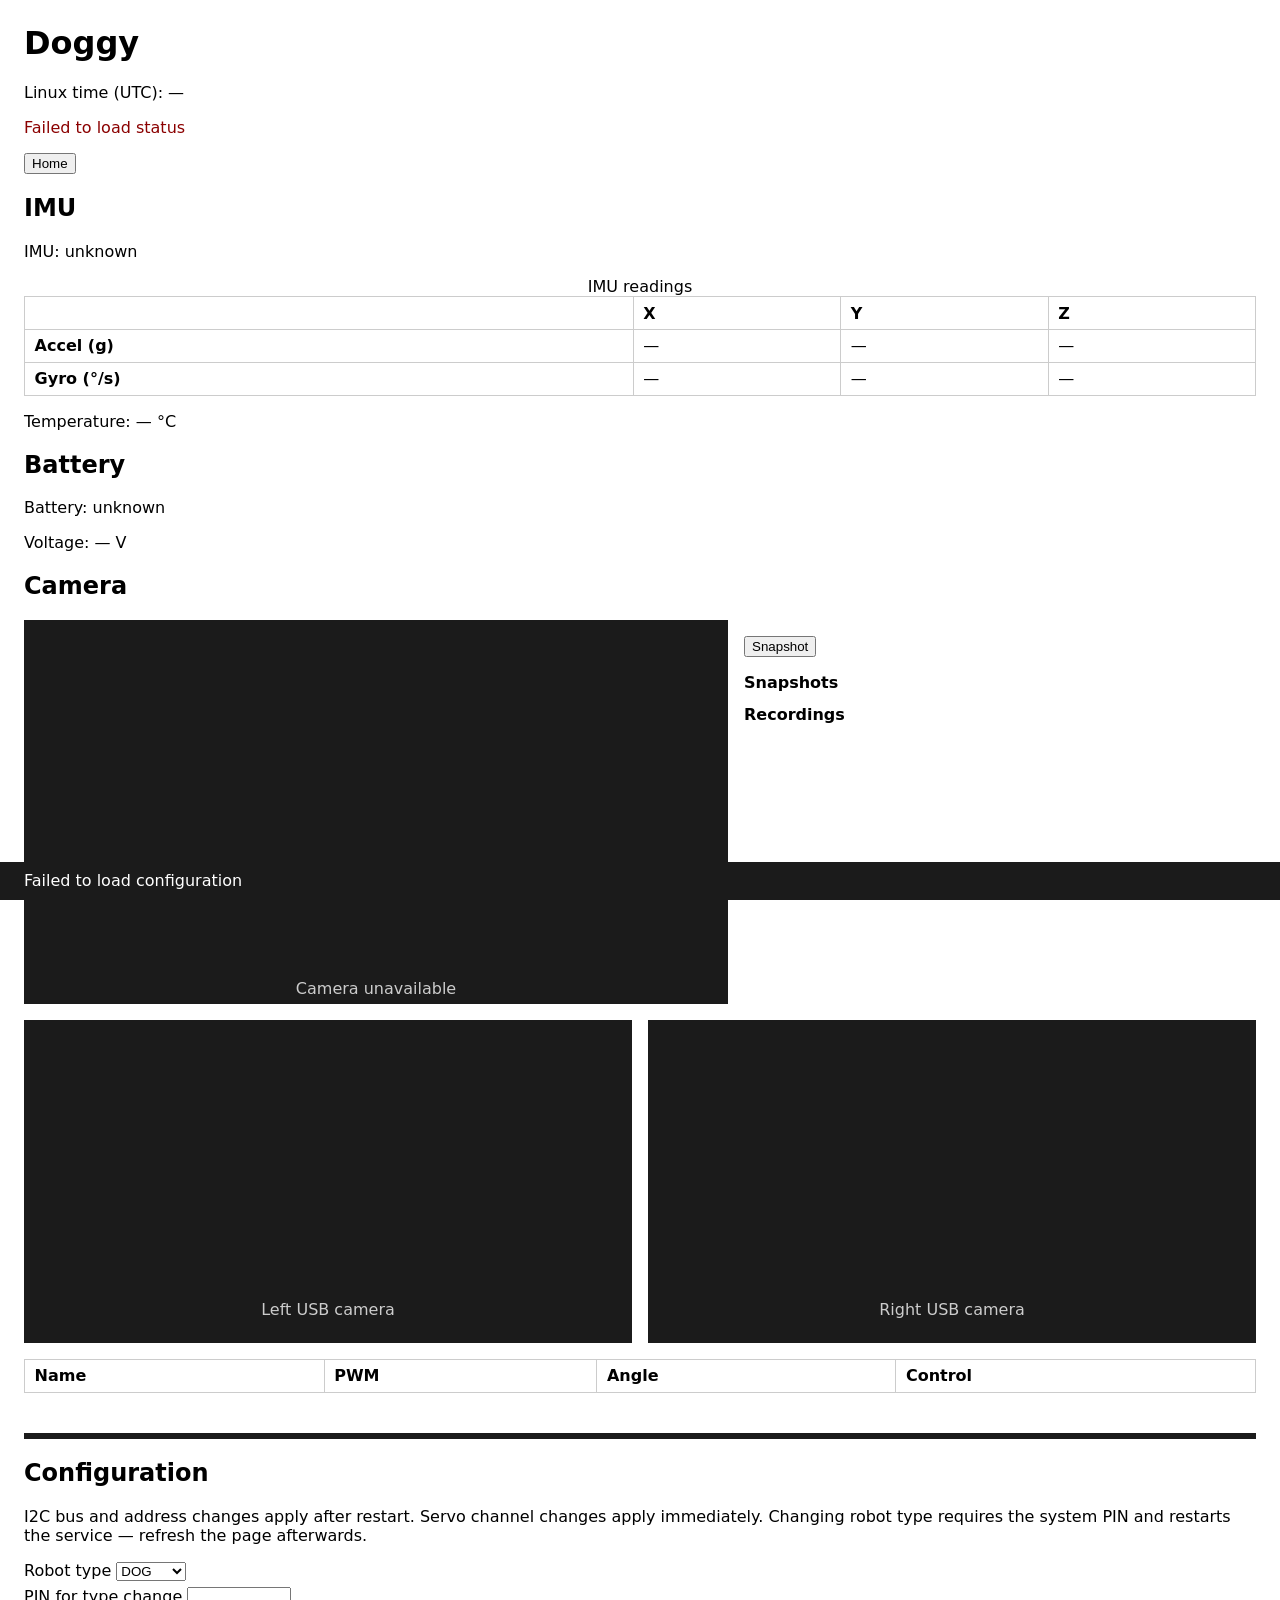
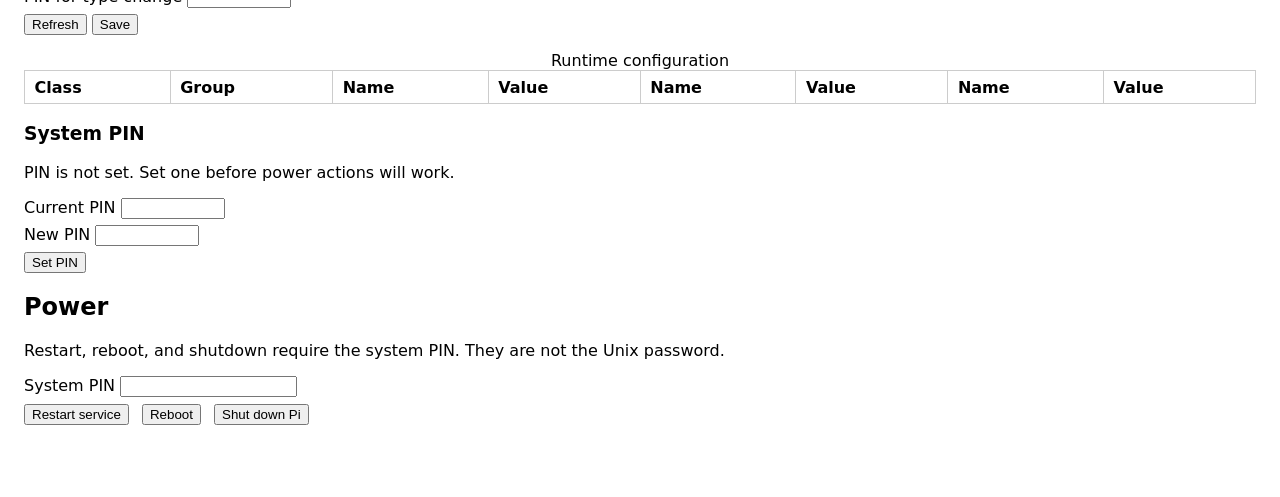
==== commit ad168e89: "More on 3 cameras" ====
--- a/web/index.html
+++ b/web/index.html
@@ -58,9 +58,28 @@
       border-top: 6px solid #1b1b1b;
       margin: 2.5rem 0 1rem;
     }
+    .stereo-row {
+      margin-top: 1rem;
+      display: grid;
+      grid-template-columns: 1fr 1fr;
+      gap: 1rem;
+    }
+    .stereo-panel {
+      background: #1b1b1b;
+      color: #ccc;
+      padding: 0.5rem;
+      text-align: center;
+    }
+    .stereo-panel video {
+      width: 100%;
+      min-height: 8rem;
+      max-height: 28vh;
+      object-fit: contain;
+    }
     @media (max-width: 1100px) {
       .camera-layout { grid-template-columns: 1fr; }
       .camera-media ul { max-height: none; }
+      .stereo-row { grid-template-columns: 1fr; }
     }
   </style>
 </head>
@@ -123,6 +142,22 @@
         <ul id="recording-list"></ul>
       </div>
     </div>
+    <div class="stereo-row" id="stereo-row" hidden>
+      <div class="stereo-panel">
+        <video id="stereo-left-video" autoplay muted playsinline
+               aria-label="Left USB camera"></video>
+        <p id="stereo-left-status" role="status">Left USB camera</p>
+      </div>
+      <div class="stereo-panel">
+        <video id="stereo-right-video" autoplay muted playsinline
+               aria-label="Right USB camera"></video>
+        <p id="stereo-right-status" role="status">Right USB camera</p>
+      </div>
+    </div>
+    <p id="stereo-actions" hidden>
+      <button type="button" id="stereo-swap">Swap L/R</button>
+      <span id="stereo-swap-status" role="status"></span>
+    </p>
   </section>
   <table>
     <thead>
@@ -224,6 +259,15 @@
     let statusPollBusy = false;
     let shownVersion = "";
     let cameraReader = null;
+    const stereoRowEl = document.getElementById("stereo-row");
+    const stereoActionsEl = document.getElementById("stereo-actions");
+    const stereoLeftVideoEl = document.getElementById("stereo-left-video");
+    const stereoRightVideoEl = document.getElementById("stereo-right-video");
+    const stereoLeftStatusEl = document.getElementById("stereo-left-status");
+    const stereoRightStatusEl = document.getElementById("stereo-right-status");
+    const stereoSwapEl = document.getElementById("stereo-swap");
+    const stereoSwapStatusEl = document.getElementById("stereo-swap-status");
+    const stereoReaders = {};
     let draggingId = null;
     let configDraft = null;
     let loadedRobotType = "DOG";
@@ -1165,38 +1209,113 @@
 
     // ================================================================================
 
+    function stopStereoReaders() {
+      for (const id of Object.keys(stereoReaders)) {
+        if (stereoReaders[id]) {
+          stereoReaders[id].close();
+        }
+        delete stereoReaders[id];
+      }
+      stereoLeftVideoEl.srcObject = null;
+      stereoRightVideoEl.srcObject = null;
+    }
+
+    // ================================================================================
+
+    function connectStereoStream(camera, videoEl, statusEl) {
+      if (camera === null || camera.webrtc_url === undefined) {
+        statusEl.textContent = (camera && camera.name) ? camera.name + " offline" : "Offline";
+        return;
+      }
+
+      statusEl.textContent = "Connecting " + (camera.name || camera.id) + "…";
+      stereoReaders[camera.id] = new MediaMTXWebRTCReader({
+        url: camera.webrtc_url,
+        onError: (message) => {
+          statusEl.textContent = "Camera error: " + message;
+        },
+        onTrack: (event) => {
+          videoEl.srcObject = event.streams[0];
+          videoEl.play().catch(() => {});
+          statusEl.textContent = camera.name || camera.id;
+        }
+      });
+    }
+
+    // ================================================================================
+
     async function loadCamera() {
       try {
+        if (cameraReader) {
+          cameraReader.close();
+          cameraReader = null;
+        }
+        stopStereoReaders();
+
         const response = await fetch("/api/cameras");
         if (response.status === 404) {
           cameraStatusEl.textContent = "Camera unavailable";
+          stereoRowEl.hidden = true;
+          stereoActionsEl.hidden = true;
           return;
         }
         if (response.ok == false) {
           throw new Error("camera discovery failed");
         }
         const body = await response.json();
-        const camera = Array.isArray(body.items) ? body.items[0] : null;
-        if (camera === null || camera.webrtc_url === undefined) {
+        const items = Array.isArray(body.items) ? body.items : [];
+        const primary = items.find((entry) => entry.id === "cam0") || items[0] || null;
+        if (primary === null || primary.webrtc_url === undefined) {
           cameraStatusEl.textContent = "Camera unavailable";
-          return;
-        }
-        cameraStatusEl.textContent = "Connecting camera…";
-        cameraReader = new MediaMTXWebRTCReader({
-          url: camera.webrtc_url,
-          onError: (message) => {
-            cameraStatusEl.textContent = "Camera error: " + message;
-          },
-          onTrack: (event) => {
-            cameraVideoEl.srcObject = event.streams[0];
-            cameraVideoEl.play().catch(() => {});
-            cameraStatusEl.textContent = camera.name || "Live camera";
-          }
-        });
+        } else {
+          cameraStatusEl.textContent = "Connecting camera…";
+          cameraReader = new MediaMTXWebRTCReader({
+            url: primary.webrtc_url,
+            onError: (message) => {
+              cameraStatusEl.textContent = "Camera error: " + message;
+            },
+            onTrack: (event) => {
+              cameraVideoEl.srcObject = event.streams[0];
+              cameraVideoEl.play().catch(() => {});
+              cameraStatusEl.textContent = primary.name || "Live camera";
+            }
+          });
+        }
+
+        const stereoLeft = items.find((entry) => entry.id === "usb_left"
+            || entry.id === "stereo_left") || null;
+        const stereoRight = items.find((entry) => entry.id === "usb_right"
+            || entry.id === "stereo_right") || null;
+        const showStereo = stereoLeft !== null || stereoRight !== null;
+        stereoRowEl.hidden = showStereo == false;
+        stereoActionsEl.hidden = showStereo == false;
+        if (showStereo) {
+          connectStereoStream(stereoLeft, stereoLeftVideoEl, stereoLeftStatusEl);
+          connectStereoStream(stereoRight, stereoRightVideoEl, stereoRightStatusEl);
+        }
       } catch (error) {
         cameraStatusEl.textContent = "Camera unavailable";
-      }
-    }
+        stereoRowEl.hidden = true;
+        stereoActionsEl.hidden = true;
+      }
+    }
+
+    // ================================================================================
+
+    stereoSwapEl.addEventListener("click", async () => {
+      stereoSwapStatusEl.textContent = "Swapping…";
+      try {
+        const response = await fetch("/api/camera-pair/swap", { method: "POST" });
+        if (response.ok == false) {
+          stereoSwapStatusEl.textContent = "Swap failed";
+          return;
+        }
+        stereoSwapStatusEl.textContent = "Swapped";
+        await loadCamera();
+      } catch (error) {
+        stereoSwapStatusEl.textContent = "Swap failed";
+      }
+    });
 
     cameraSnapshotEl.addEventListener("click", async () => {
       snapshotStatusEl.textContent = "Taking snapshot…";
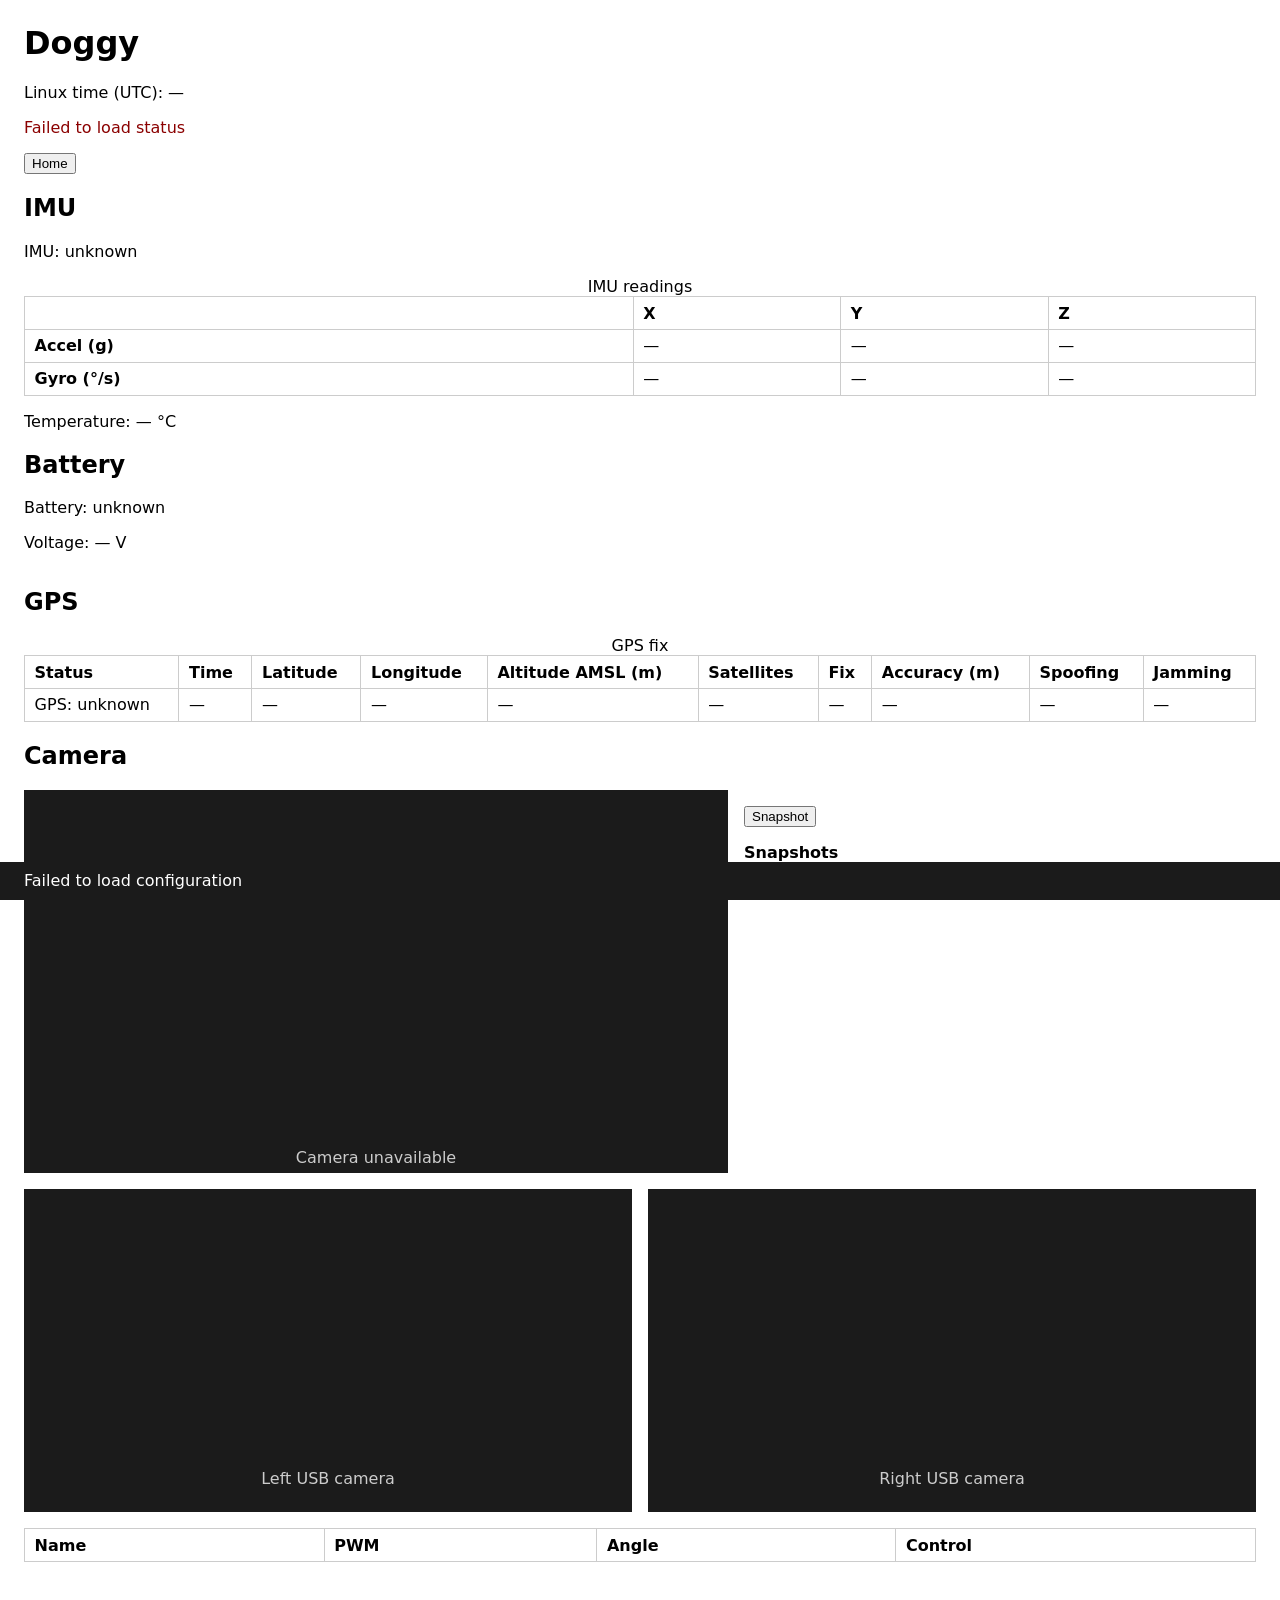
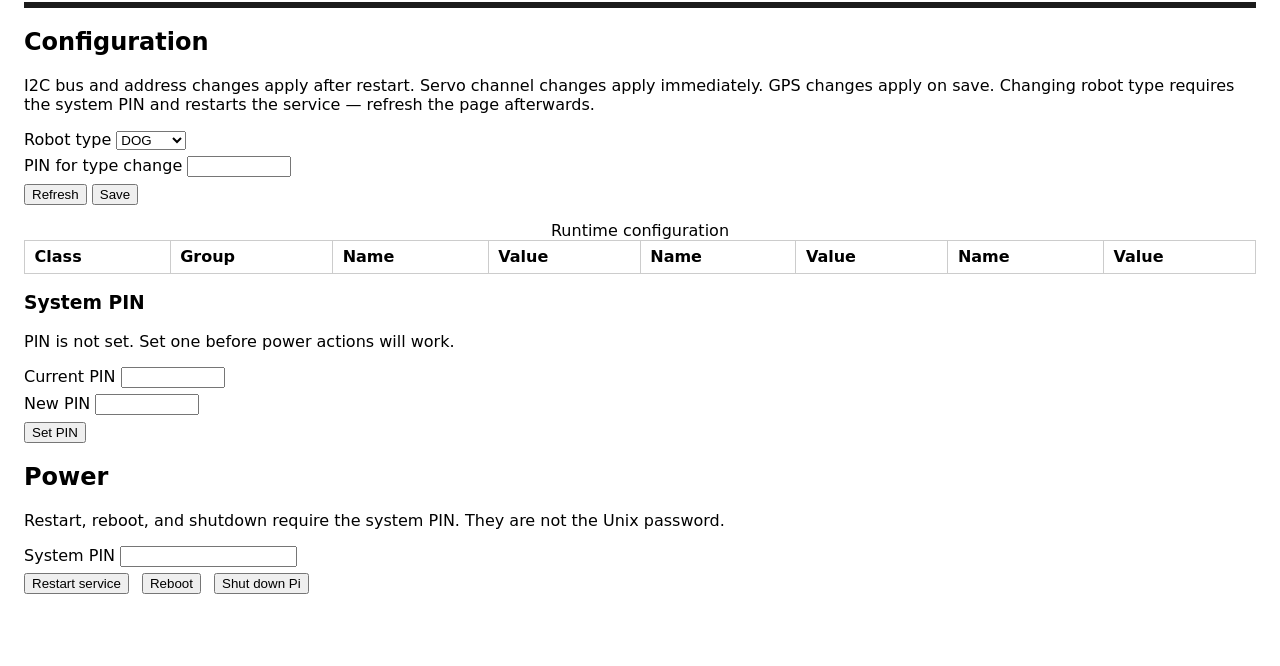
==== commit 4cebcdd3: "Adding GPS support" ====
--- a/web/index.html
+++ b/web/index.html
@@ -24,7 +24,10 @@
     }
     #status:empty { display: none; }
     #errors { color: #8b0000; white-space: pre-wrap; }
-    #imu, #battery, #config, #power { margin-top: 1rem; }
+    #imu, #battery, #gps, #config, #power { margin-top: 1rem; }
+    #gps { overflow-x: auto; }
+    #gps table { width: max-content; min-width: 100%; }
+    #gps th, #gps td { white-space: nowrap; }
     #config input { width: 6rem; }
     #power button { margin-right: 0.5rem; }
     .pin-field { display: block; margin: 0.4rem 0; }
@@ -123,6 +126,40 @@
     <h2 id="battery-heading">Battery</h2>
     <p id="battery-ok">Battery: unknown</p>
     <p>Voltage: <span id="battery-v">—</span> V</p>
+  </section>
+  <section id="gps" aria-labelledby="gps-heading">
+    <h2 id="gps-heading">GPS</h2>
+    <table>
+      <caption>GPS fix</caption>
+      <thead>
+        <tr>
+          <th scope="col">Status</th>
+          <th scope="col">Time</th>
+          <th scope="col">Latitude</th>
+          <th scope="col">Longitude</th>
+          <th scope="col">Altitude AMSL (m)</th>
+          <th scope="col">Satellites</th>
+          <th scope="col">Fix</th>
+          <th scope="col">Accuracy (m)</th>
+          <th scope="col">Spoofing</th>
+          <th scope="col">Jamming</th>
+        </tr>
+      </thead>
+      <tbody>
+        <tr>
+          <td id="gps-ok">GPS: unknown</td>
+          <td id="gps-time">—</td>
+          <td id="gps-lat">—</td>
+          <td id="gps-lon">—</td>
+          <td id="gps-alt">—</td>
+          <td id="gps-sats">—</td>
+          <td id="gps-fix">—</td>
+          <td id="gps-acc">—</td>
+          <td id="gps-spoof">—</td>
+          <td id="gps-jam">—</td>
+        </tr>
+      </tbody>
+    </table>
   </section>
   <section id="camera" aria-labelledby="camera-heading">
     <h2 id="camera-heading">Camera</h2>
@@ -173,7 +210,7 @@
   <hr class="section-rule">
   <section id="config" aria-labelledby="config-heading">
     <h2 id="config-heading">Configuration</h2>
-    <p id="config-note">I2C bus and address changes apply after restart. Servo channel changes apply immediately. Changing robot type requires the system PIN and restarts the service — refresh the page afterwards.</p>
+    <p id="config-note">I2C bus and address changes apply after restart. Servo channel changes apply immediately. GPS changes apply on save. Changing robot type requires the system PIN and restarts the service — refresh the page afterwards.</p>
     <label class="pin-field" for="robot-type">Robot type
       <select id="robot-type" aria-label="Robot type">
         <option value="DOG">DOG</option>
@@ -239,6 +276,16 @@
     const imuGzEl = document.getElementById("imu-gz");
     const batteryOkEl = document.getElementById("battery-ok");
     const batteryVEl = document.getElementById("battery-v");
+    const gpsOkEl = document.getElementById("gps-ok");
+    const gpsTimeEl = document.getElementById("gps-time");
+    const gpsLatEl = document.getElementById("gps-lat");
+    const gpsLonEl = document.getElementById("gps-lon");
+    const gpsAltEl = document.getElementById("gps-alt");
+    const gpsSatsEl = document.getElementById("gps-sats");
+    const gpsFixEl = document.getElementById("gps-fix");
+    const gpsAccEl = document.getElementById("gps-acc");
+    const gpsSpoofEl = document.getElementById("gps-spoof");
+    const gpsJamEl = document.getElementById("gps-jam");
     const titleEl = document.getElementById("page-title");
     const linuxTimeEl = document.getElementById("linux-time");
     const configBodyEl = document.getElementById("config-body");
@@ -363,6 +410,56 @@
 
     // ================================================================================
 
+    function gpsLabel(value, prefix) {
+      if (typeof value !== "string" || value.length === 0) {
+        return "—";
+      }
+
+      if (value.indexOf(prefix) === 0) {
+        return value.slice(prefix.length);
+      }
+
+      return value;
+    }
+
+    // ================================================================================
+
+    function applyGps(gps) {
+      if (gps === undefined || gps === null) {
+        gpsOkEl.textContent = "GPS: unavailable";
+        return;
+      }
+
+      if (gps.ok) {
+        gpsOkEl.textContent = "GPS: ok";
+      } else if (gps.fix_type === "GPS_FIX_NO_FIX" || gps.fix_type === 1) {
+        gpsOkEl.textContent = "GPS: no fix";
+      } else {
+        gpsOkEl.textContent = "GPS: off";
+      }
+
+      const unixMs = Number(gps.fix_unix_ms);
+      if (Number.isFinite(unixMs)) {
+        gpsTimeEl.textContent = new Date(unixMs).toISOString();
+      } else {
+        gpsTimeEl.textContent = "—";
+      }
+
+      gpsLatEl.textContent = typeof gps.latitude_deg === "number"
+              ? gps.latitude_deg.toFixed(7) : "—";
+      gpsLonEl.textContent = typeof gps.longitude_deg === "number"
+              ? gps.longitude_deg.toFixed(7) : "—";
+      gpsAltEl.textContent = formatNum(gps.altitude_amsl_m);
+      gpsSatsEl.textContent = typeof gps.satellites === "number"
+              ? String(gps.satellites) : "—";
+      gpsFixEl.textContent = gpsLabel(gps.fix_type, "GPS_FIX_");
+      gpsAccEl.textContent = formatNum(gps.accuracy_m);
+      gpsSpoofEl.textContent = gpsLabel(gps.spoofing, "GPS_SPOOF_");
+      gpsJamEl.textContent = gpsLabel(gps.jamming, "GPS_JAM_");
+    }
+
+    // ================================================================================
+
     function knownAngle(angle) {
       return typeof angle === "number" && Number.isFinite(angle);
     }
@@ -415,6 +512,7 @@
         applyErrors(data.errors || []);
         applyImu(data.imu);
         applyBattery(data.battery);
+        applyGps(data.gps);
         const items = data.servos && data.servos.items;
         if (items) {
           if (bodyEl.children.length === 0) {
@@ -587,6 +685,13 @@
     // ================================================================================
 
     function displayName(key) {
+      if (key === "gps") {
+        return "GPS";
+      }
+      if (key === "min_free_mb") {
+        return "Min free MB";
+      }
+
       const spaced = String(key).replaceAll("_", " ");
       if (spaced.length === 0) {
         return spaced;
@@ -675,6 +780,53 @@
         });
         return select;
       }
+      if (kind === "gps-type") {
+        const select = document.createElement("select");
+        select.setAttribute("aria-label", "GPS type");
+        [
+          ["auto", "auto"],
+          ["nmea", "NMEA"],
+          ["ublox", "u-blox"],
+          ["septentrio", "Septentrio"],
+          ["novatel", "NovAtel"]
+        ].forEach((opt) => {
+          const option = document.createElement("option");
+          option.value = opt[0];
+          option.textContent = opt[1];
+          select.appendChild(option);
+        });
+        select.value = ["auto", "nmea", "ublox", "septentrio", "novatel"].indexOf(value) < 0
+                ? "auto" : value;
+        select.addEventListener("change", () => {
+          setDraftValue(path, select.value);
+        });
+        return select;
+      }
+      if (kind === "gps-baud") {
+        const select = document.createElement("select");
+        select.setAttribute("aria-label", "GPS baud");
+        [4800, 9600, 19200, 38400, 57600, 115200, 230400, 460800, 921600].forEach((rate) => {
+          const option = document.createElement("option");
+          option.value = String(rate);
+          option.textContent = String(rate);
+          select.appendChild(option);
+        });
+        select.value = String(value === undefined || value === 0 ? 115200 : value);
+        select.addEventListener("change", () => {
+          setDraftValue(path, Number(select.value));
+        });
+        return select;
+      }
+      if (kind === "gps-device") {
+        input.type = "text";
+        input.value = String(value || "");
+        input.placeholder = "empty scans /dev/serial/by-id";
+        input.setAttribute("aria-label", "GPS device");
+        input.addEventListener("input", () => {
+          setDraftValue(path, input.value);
+        });
+        return input;
+      }
       if (kind === "lora-air-key") {
         input.type = "password";
         input.autocomplete = "new-password";
@@ -715,6 +867,10 @@
           input.min = "1";
           input.max = "168";
           input.setAttribute("aria-label", "Media retain hours, 1 to 168");
+        } else if (path[path.length - 1] === "min_free_mb") {
+          input.min = "64";
+          input.max = "1048576";
+          input.setAttribute("aria-label", "Minimum free megabytes, 64 to 1048576");
         } else {
           input.min = "0";
         }
@@ -801,7 +957,7 @@
       configBodyEl.appendChild(robotTr);
 
       if (configDraft.media === undefined || configDraft.media === null) {
-        configDraft.media = { retain_hours: 24 };
+        configDraft.media = { retain_hours: 24, min_free_mb: 512 };
       }
       const mediaTr = document.createElement("tr");
       const mediaClass = document.createElement("th");
@@ -816,7 +972,13 @@
               configDraft.media.retain_hours === undefined
                       ? 24 : configDraft.media.retain_hours,
               "int");
-      appendEmptyPairs(mediaTr, 2);
+      appendPair(
+              mediaTr,
+              ["media", "min_free_mb"],
+              configDraft.media.min_free_mb === undefined
+                      ? 512 : configDraft.media.min_free_mb,
+              "int");
+      appendEmptyPairs(mediaTr, 1);
       configBodyEl.appendChild(mediaTr);
 
       const cameras = config.cameras && Array.isArray(config.cameras.items)
@@ -876,6 +1038,29 @@
         appendEmptyPairs(tr, 1);
         configBodyEl.appendChild(tr);
       });
+
+      if (configDraft.gps === undefined || configDraft.gps === null) {
+        configDraft.gps = { enabled: false, type: "auto", device: "", baud: 115200 };
+      }
+      const gps = configDraft.gps;
+      const gpsTr = document.createElement("tr");
+      const gpsClass = document.createElement("th");
+      gpsClass.scope = "rowgroup";
+      gpsClass.rowSpan = 2;
+      gpsClass.textContent = displayName("gps");
+      gpsTr.appendChild(gpsClass);
+      const gpsGroup = document.createElement("td");
+      gpsTr.appendChild(gpsGroup);
+      appendPair(gpsTr, ["gps", "enabled"], gps.enabled === true, "bool");
+      appendPair(gpsTr, ["gps", "type"], gps.type || "auto", "gps-type");
+      appendPair(gpsTr, ["gps", "device"], gps.device || "", "gps-device");
+      configBodyEl.appendChild(gpsTr);
+      const gpsTr2 = document.createElement("tr");
+      const gpsGroup2 = document.createElement("td");
+      gpsTr2.appendChild(gpsGroup2);
+      appendPair(gpsTr2, ["gps", "baud"], gps.baud === undefined ? 115200 : gps.baud, "gps-baud");
+      appendEmptyPairs(gpsTr2, 2);
+      configBodyEl.appendChild(gpsTr2);
 
       const lora = config.lora || {};
       const loraTr = document.createElement("tr");
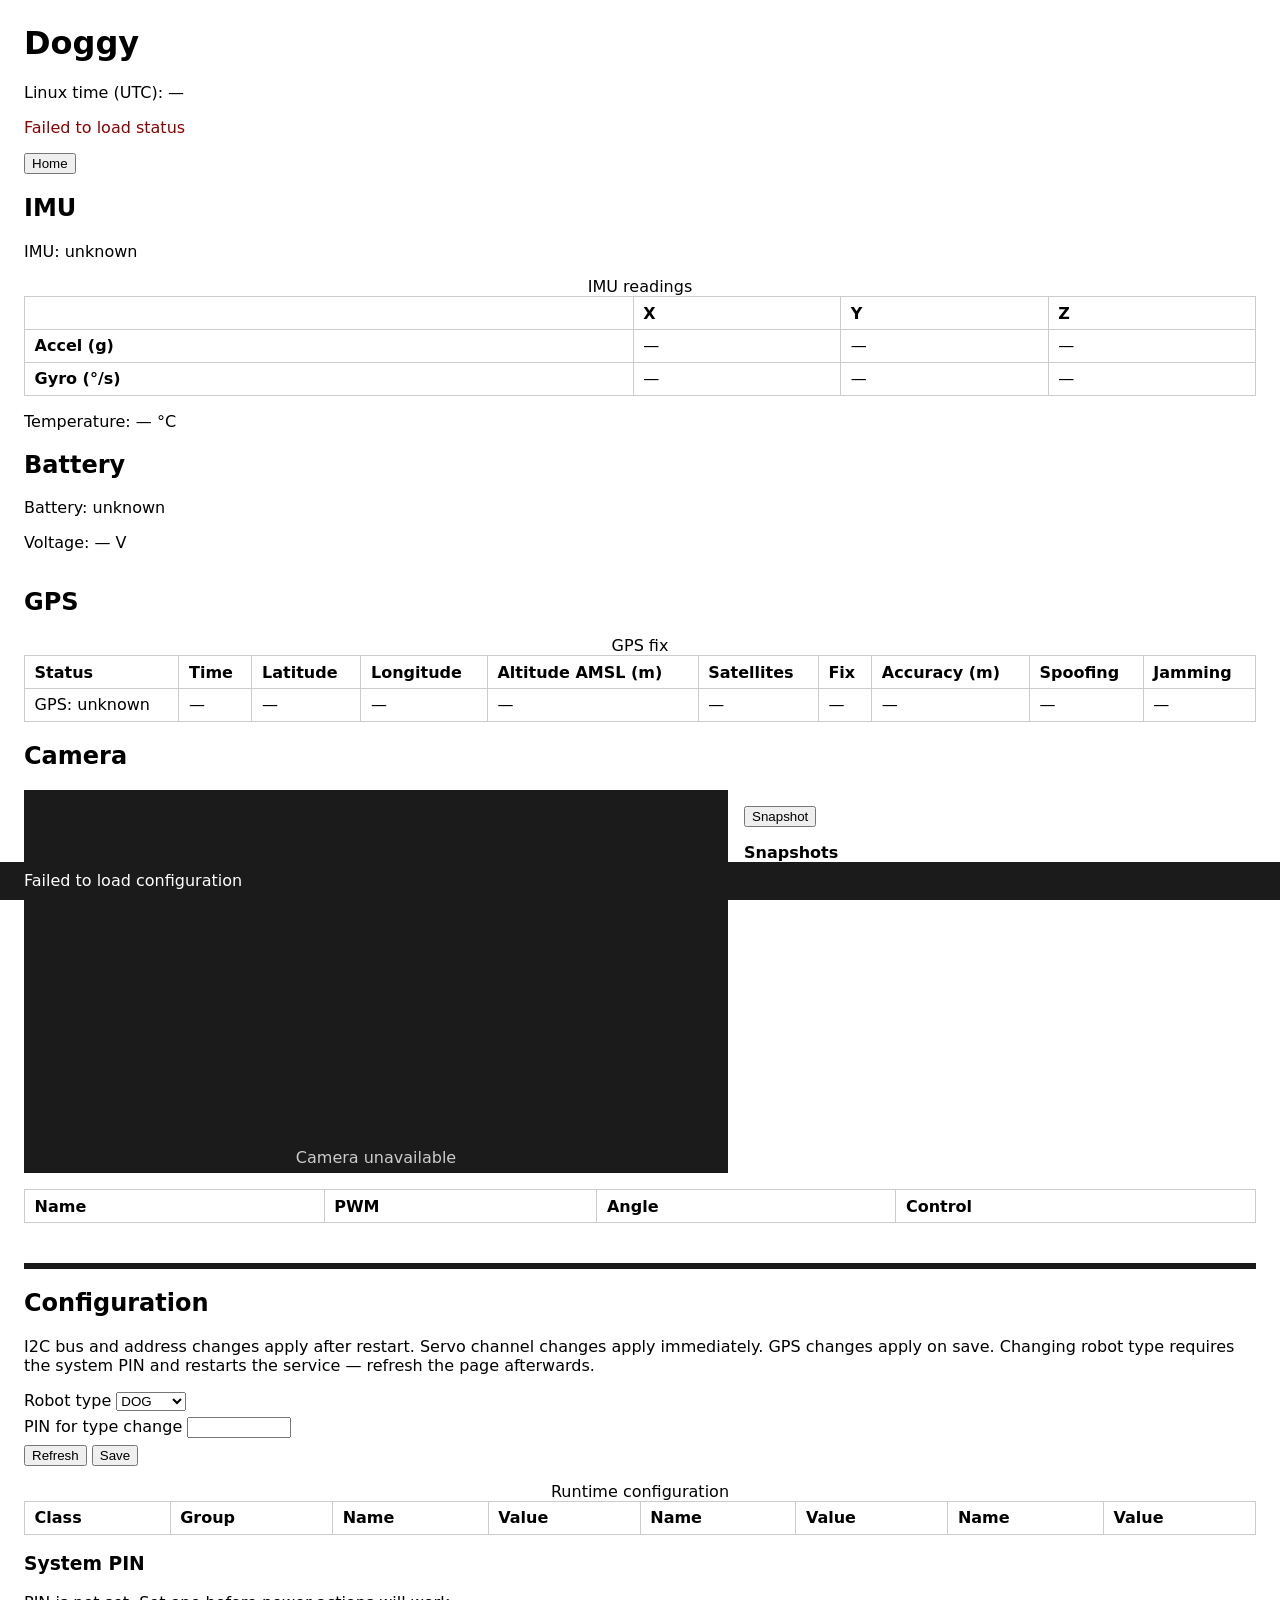
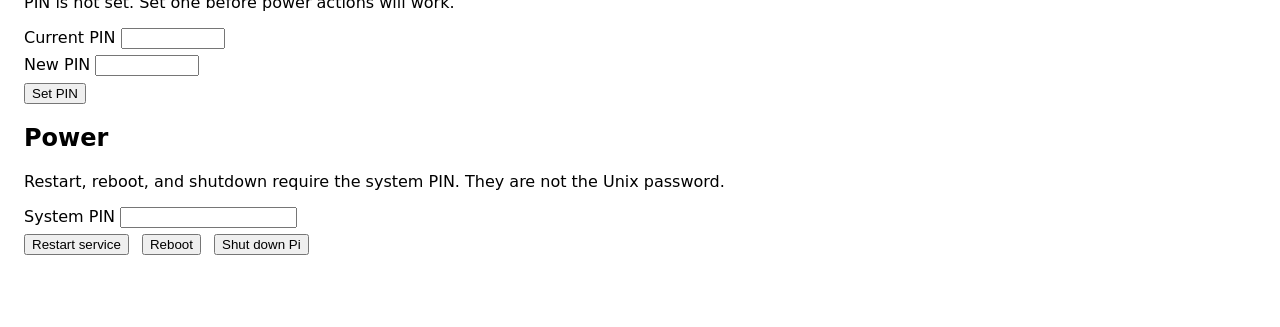
==== commit c2cf84c1: "Initial stereo camera support" ====
--- a/web/index.html
+++ b/web/index.html
@@ -61,28 +61,9 @@
       border-top: 6px solid #1b1b1b;
       margin: 2.5rem 0 1rem;
     }
-    .stereo-row {
-      margin-top: 1rem;
-      display: grid;
-      grid-template-columns: 1fr 1fr;
-      gap: 1rem;
-    }
-    .stereo-panel {
-      background: #1b1b1b;
-      color: #ccc;
-      padding: 0.5rem;
-      text-align: center;
-    }
-    .stereo-panel video {
-      width: 100%;
-      min-height: 8rem;
-      max-height: 28vh;
-      object-fit: contain;
-    }
     @media (max-width: 1100px) {
       .camera-layout { grid-template-columns: 1fr; }
       .camera-media ul { max-height: none; }
-      .stereo-row { grid-template-columns: 1fr; }
     }
   </style>
 </head>
@@ -179,22 +160,6 @@
         <ul id="recording-list"></ul>
       </div>
     </div>
-    <div class="stereo-row" id="stereo-row" hidden>
-      <div class="stereo-panel">
-        <video id="stereo-left-video" autoplay muted playsinline
-               aria-label="Left USB camera"></video>
-        <p id="stereo-left-status" role="status">Left USB camera</p>
-      </div>
-      <div class="stereo-panel">
-        <video id="stereo-right-video" autoplay muted playsinline
-               aria-label="Right USB camera"></video>
-        <p id="stereo-right-status" role="status">Right USB camera</p>
-      </div>
-    </div>
-    <p id="stereo-actions" hidden>
-      <button type="button" id="stereo-swap">Swap L/R</button>
-      <span id="stereo-swap-status" role="status"></span>
-    </p>
   </section>
   <table>
     <thead>
@@ -306,15 +271,6 @@
     let statusPollBusy = false;
     let shownVersion = "";
     let cameraReader = null;
-    const stereoRowEl = document.getElementById("stereo-row");
-    const stereoActionsEl = document.getElementById("stereo-actions");
-    const stereoLeftVideoEl = document.getElementById("stereo-left-video");
-    const stereoRightVideoEl = document.getElementById("stereo-right-video");
-    const stereoLeftStatusEl = document.getElementById("stereo-left-status");
-    const stereoRightStatusEl = document.getElementById("stereo-right-status");
-    const stereoSwapEl = document.getElementById("stereo-swap");
-    const stereoSwapStatusEl = document.getElementById("stereo-swap-status");
-    const stereoReaders = {};
     let draggingId = null;
     let configDraft = null;
     let loadedRobotType = "DOG";
@@ -734,6 +690,15 @@
           setDraftValue(path, select.value);
         });
         return select;
+      }
+      if (kind === "camera-invert") {
+        input.type = "checkbox";
+        input.checked = Number(value) === 180;
+        input.setAttribute("aria-label", "Invert camera");
+        input.addEventListener("change", () => {
+          setDraftValue(path, input.checked ? 180 : 0);
+        });
+        return input;
       }
       if (kind === "camera-rotation") {
         const select = document.createElement("select");
@@ -905,7 +870,11 @@
 
     function appendPair(tr, path, value, kind) {
       const nameTd = document.createElement("td");
-      nameTd.textContent = displayName(path[path.length - 1]);
+      if (kind === "camera-invert") {
+        nameTd.textContent = "Invert";
+      } else {
+        nameTd.textContent = displayName(path[path.length - 1]);
+      }
       const valueTd = document.createElement("td");
       valueTd.appendChild(makeValueInput(path, value, kind));
       tr.append(nameTd, valueTd);
@@ -983,39 +952,32 @@
 
       const cameras = config.cameras && Array.isArray(config.cameras.items)
           ? config.cameras.items : [];
-      cameras.forEach((camera, index) => {
-        const first = document.createElement("tr");
-        const classTh = document.createElement("th");
-        classTh.scope = "rowgroup";
-        classTh.rowSpan = 3;
-        classTh.textContent = "camera";
-        first.appendChild(classTh);
-        const groupTh = document.createElement("th");
-        groupTh.scope = "rowgroup";
-        groupTh.rowSpan = 3;
-        groupTh.textContent = camera.name || camera.id || ("camera " + (index + 1));
-        first.appendChild(groupTh);
-        appendPair(first, ["cameras", "items", index, "id"], camera.id, "text");
-        appendPair(first, ["cameras", "items", index, "name"], camera.name, "text");
-        appendPair(first, ["cameras", "items", index, "source"], camera.source, "camera-source");
-        configBodyEl.appendChild(first);
-
-        const second = document.createElement("tr");
-        appendPair(second, ["cameras", "items", index, "device"], camera.device || "", "text");
-        appendPair(second, ["cameras", "items", index, "width"], camera.width, "int");
-        appendPair(second, ["cameras", "items", index, "height"], camera.height, "int");
-        configBodyEl.appendChild(second);
-
-        const third = document.createElement("tr");
-        appendPair(third, ["cameras", "items", index, "fps"], camera.fps, "int");
+      let cameraIndex = cameras.findIndex((camera) => camera.id === "cam0");
+      if (cameraIndex < 0 && cameras.length > 0) {
+        cameraIndex = 0;
+      }
+      if (cameraIndex >= 0) {
+        const camera = cameras[cameraIndex];
+        const cameraTr = document.createElement("tr");
+        const cameraClass = document.createElement("th");
+        cameraClass.scope = "row";
+        cameraClass.textContent = "camera";
+        cameraTr.appendChild(cameraClass);
+        const cameraGroup = document.createElement("td");
+        cameraTr.appendChild(cameraGroup);
         appendPair(
-                third,
-                ["cameras", "items", index, "rotation_deg"],
+                cameraTr,
+                ["cameras", "items", cameraIndex, "rotation_deg"],
                 camera.rotation_deg === undefined ? 180 : camera.rotation_deg,
-                "camera-rotation");
-        appendPair(third, ["cameras", "items", index, "enabled"], camera.enabled, "bool");
-        configBodyEl.appendChild(third);
-      });
+                "camera-invert");
+        appendPair(
+                cameraTr,
+                ["cameras", "items", cameraIndex, "swap_halves"],
+                camera.swap_halves === true,
+                "bool");
+        appendEmptyPairs(cameraTr, 1);
+        configBodyEl.appendChild(cameraTr);
+      }
 
       const i2c = config.i2c || {};
       const i2cKeys = ["servo_board", "imu", "ads"];
@@ -1394,54 +1356,16 @@
 
     // ================================================================================
 
-    function stopStereoReaders() {
-      for (const id of Object.keys(stereoReaders)) {
-        if (stereoReaders[id]) {
-          stereoReaders[id].close();
-        }
-        delete stereoReaders[id];
-      }
-      stereoLeftVideoEl.srcObject = null;
-      stereoRightVideoEl.srcObject = null;
-    }
-
-    // ================================================================================
-
-    function connectStereoStream(camera, videoEl, statusEl) {
-      if (camera === null || camera.webrtc_url === undefined) {
-        statusEl.textContent = (camera && camera.name) ? camera.name + " offline" : "Offline";
-        return;
-      }
-
-      statusEl.textContent = "Connecting " + (camera.name || camera.id) + "…";
-      stereoReaders[camera.id] = new MediaMTXWebRTCReader({
-        url: camera.webrtc_url,
-        onError: (message) => {
-          statusEl.textContent = "Camera error: " + message;
-        },
-        onTrack: (event) => {
-          videoEl.srcObject = event.streams[0];
-          videoEl.play().catch(() => {});
-          statusEl.textContent = camera.name || camera.id;
-        }
-      });
-    }
-
-    // ================================================================================
-
     async function loadCamera() {
       try {
         if (cameraReader) {
           cameraReader.close();
           cameraReader = null;
         }
-        stopStereoReaders();
 
         const response = await fetch("/api/cameras");
         if (response.status === 404) {
           cameraStatusEl.textContent = "Camera unavailable";
-          stereoRowEl.hidden = true;
-          stereoActionsEl.hidden = true;
           return;
         }
         if (response.ok == false) {
@@ -1452,55 +1376,25 @@
         const primary = items.find((entry) => entry.id === "cam0") || items[0] || null;
         if (primary === null || primary.webrtc_url === undefined) {
           cameraStatusEl.textContent = "Camera unavailable";
-        } else {
-          cameraStatusEl.textContent = "Connecting camera…";
-          cameraReader = new MediaMTXWebRTCReader({
-            url: primary.webrtc_url,
-            onError: (message) => {
-              cameraStatusEl.textContent = "Camera error: " + message;
-            },
-            onTrack: (event) => {
-              cameraVideoEl.srcObject = event.streams[0];
-              cameraVideoEl.play().catch(() => {});
-              cameraStatusEl.textContent = primary.name || "Live camera";
-            }
-          });
-        }
-
-        const stereoLeft = items.find((entry) => entry.id === "usb_left"
-            || entry.id === "stereo_left") || null;
-        const stereoRight = items.find((entry) => entry.id === "usb_right"
-            || entry.id === "stereo_right") || null;
-        const showStereo = stereoLeft !== null || stereoRight !== null;
-        stereoRowEl.hidden = showStereo == false;
-        stereoActionsEl.hidden = showStereo == false;
-        if (showStereo) {
-          connectStereoStream(stereoLeft, stereoLeftVideoEl, stereoLeftStatusEl);
-          connectStereoStream(stereoRight, stereoRightVideoEl, stereoRightStatusEl);
-        }
+          return;
+        }
+
+        cameraStatusEl.textContent = "Connecting camera…";
+        cameraReader = new MediaMTXWebRTCReader({
+          url: primary.webrtc_url,
+          onError: (message) => {
+            cameraStatusEl.textContent = "Camera error: " + message;
+          },
+          onTrack: (event) => {
+            cameraVideoEl.srcObject = event.streams[0];
+            cameraVideoEl.play().catch(() => {});
+            cameraStatusEl.textContent = primary.name || "Live camera";
+          }
+        });
       } catch (error) {
         cameraStatusEl.textContent = "Camera unavailable";
-        stereoRowEl.hidden = true;
-        stereoActionsEl.hidden = true;
-      }
-    }
-
-    // ================================================================================
-
-    stereoSwapEl.addEventListener("click", async () => {
-      stereoSwapStatusEl.textContent = "Swapping…";
-      try {
-        const response = await fetch("/api/camera-pair/swap", { method: "POST" });
-        if (response.ok == false) {
-          stereoSwapStatusEl.textContent = "Swap failed";
-          return;
-        }
-        stereoSwapStatusEl.textContent = "Swapped";
-        await loadCamera();
-      } catch (error) {
-        stereoSwapStatusEl.textContent = "Swap failed";
-      }
-    });
+      }
+    }
 
     cameraSnapshotEl.addEventListener("click", async () => {
       snapshotStatusEl.textContent = "Taking snapshot…";
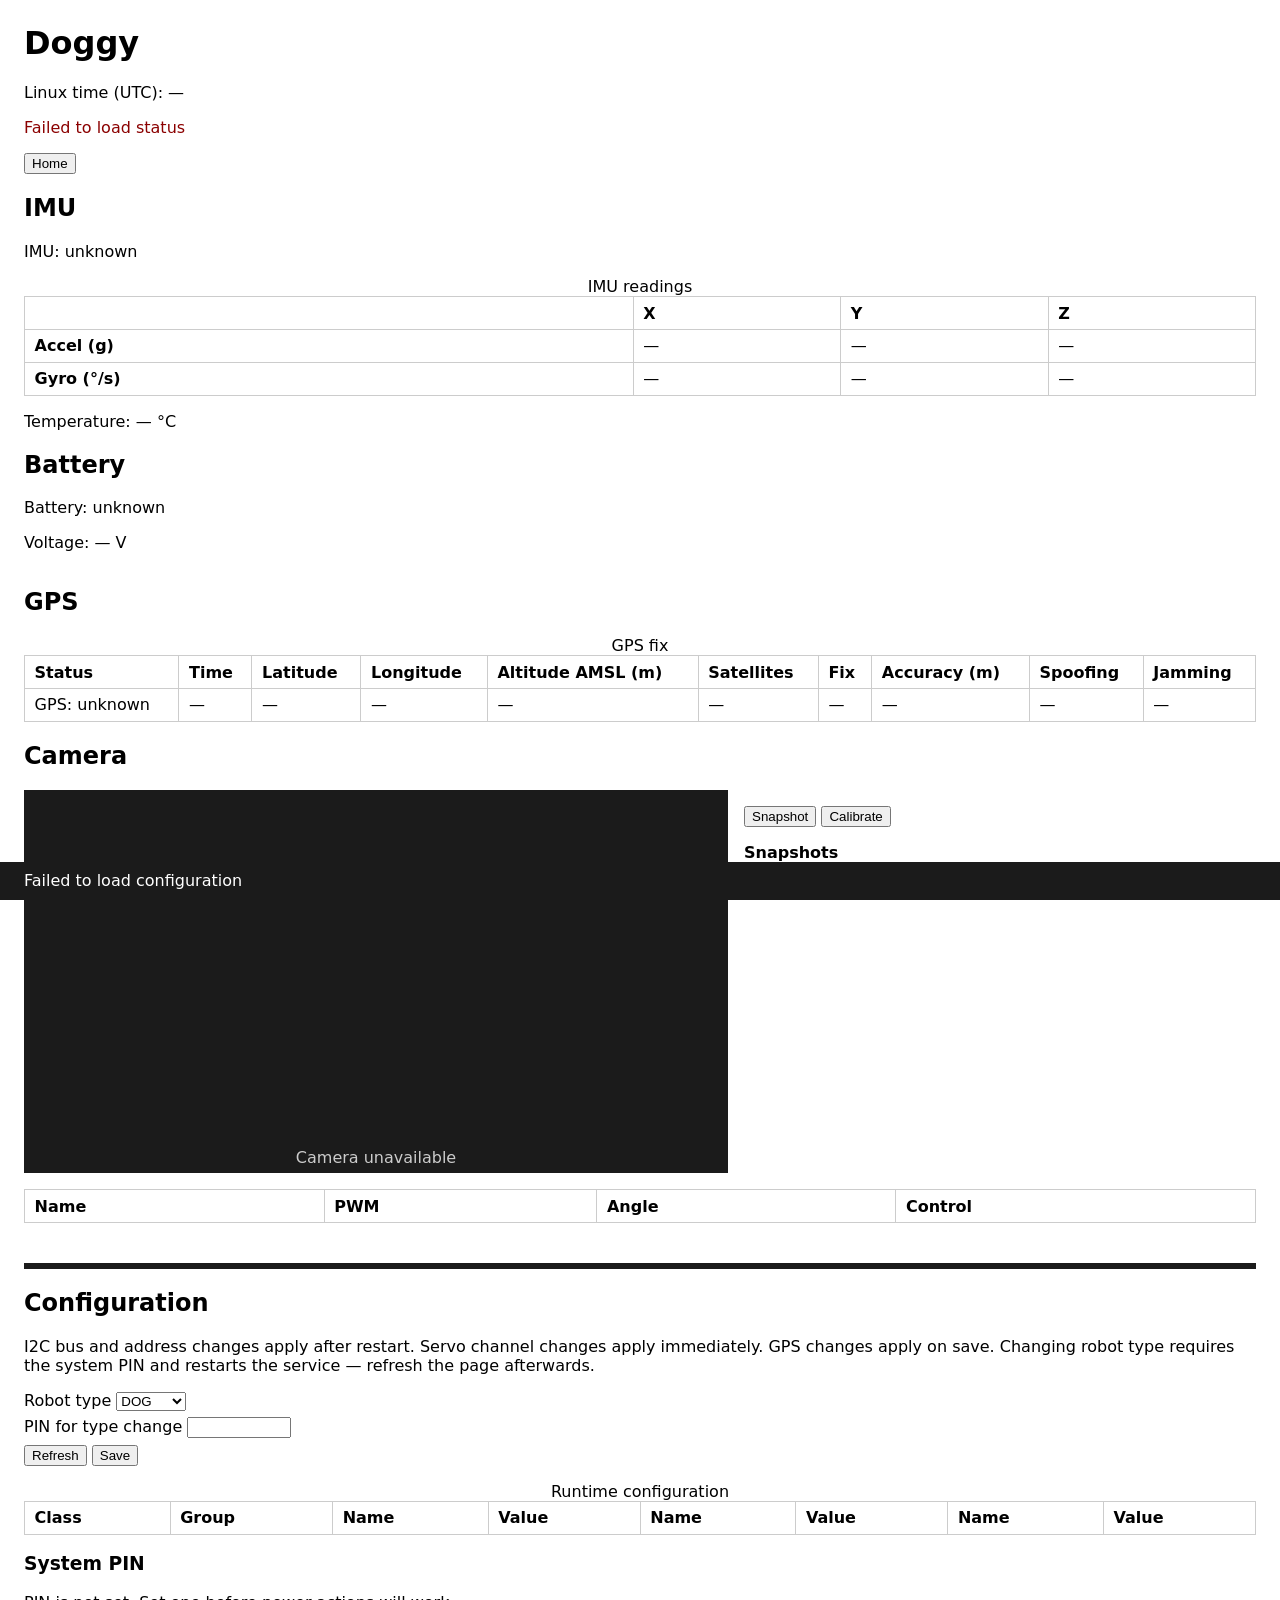
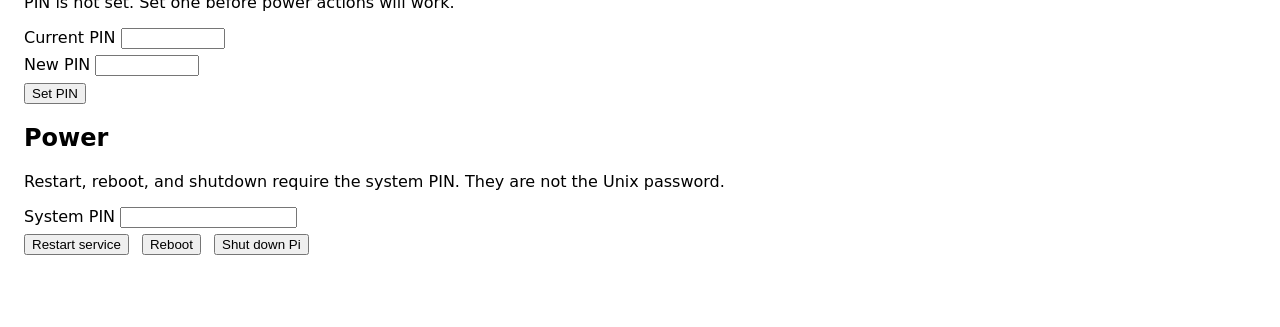
==== commit 496bf256: "Start electronic design" ====
--- a/web/index.html
+++ b/web/index.html
@@ -66,6 +66,7 @@
       .camera-media ul { max-height: none; }
     }
   </style>
+  <link rel="stylesheet" href="/calibration.css">
 </head>
 <body>
   <h1 id="page-title">Doggy</h1>
@@ -152,7 +153,9 @@
       <div class="camera-media">
         <p>
           <button type="button" id="camera-snapshot">Snapshot</button>
+          <button type="button" id="camera-calibrate">Calibrate</button>
         </p>
+        <div id="calibration-mount"></div>
         <p id="snapshot-status" role="status"></p>
         <h3>Snapshots</h3>
         <ul id="snapshot-list"></ul>
@@ -1418,5 +1421,6 @@
     loadMedia();
     setInterval(loadDogStatus, POLL_MS);
   </script>
+  <script src="/calibration.js"></script>
 </body>
 </html>
